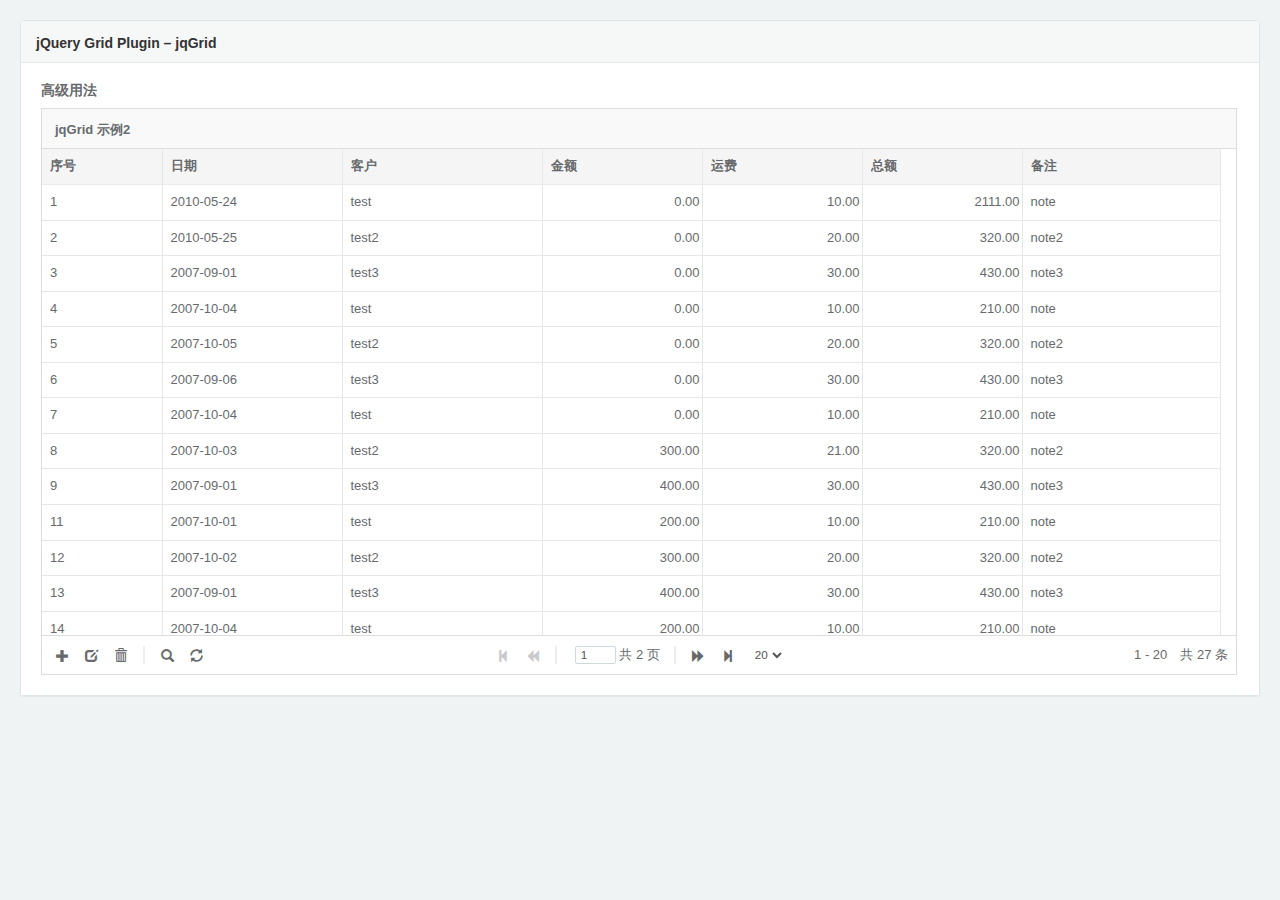
==== web/HTML/table.html @ 7f450408 "提交web代码" ====
<!DOCTYPE html>
<html>

<head>

    <meta charset="utf-8">
    <meta name="viewport" content="width=device-width, initial-scale=1.0">


    <title> - jqGird</title>
    <meta name="keywords" content="">
    <meta name="description" content="">

    <link rel="shortcut icon" href="favicon.ico">
    <link rel="stylesheet" href="../CSS/font-awesome.css?v=4.4.0">
    <link rel="stylesheet" href="../CSS/bootstrap.min.css?v=3.3.6">
    <!-- jqgrid-->
    <link rel="stylesheet" href="../CSS/jQGrId/ui.jqgrid.css">
    <link rel="stylesheet" href="../CSS/Tools/animate.css">
    <link rel="stylesheet" href="../CSS/style.css?v=4.1.0">
    <style>
        /* Additional style to fix warning dialog position */
        #alertmod_table_list_2 {
            top: 900px !important;
        }
    </style>
    <!-- 全局js -->
    <script src="../JS/jquery.min.js?v=2.1.4"></script>
    <script src="../JS/bootstrap.min.js?v=3.3.6"></script>
    <!-- Peity -->
    <script src="../JS/peity/jquery.peity.min.js"></script>
    <!-- jqGrid -->
    <script src="../JS/jqgrid/i18n/grid.locale-cn.js?0820"></script>
    <script src="../JS/jqgrid/jquery.jqGrid.min.js?0820"></script>
    <!-- 自定义js -->
    <script src="../JS/content.js?v=1.0.0"></script>
</head>

<body class="gray-bg">
    <div class="wrapper wrapper-content  animated fadeInRight">
        <div class="row">
            <div class="col-sm-12">
                <div class="ibox ">
                    <div class="ibox-title">
                        <h5>jQuery Grid Plugin – jqGrid</h5>
                    </div>
                    <div class="ibox-content">

                        <h4 class="m-t">高级用法</h4>

                        <div class="jqGrid_wrapper">
                            <table id="table_list_2"></table>
                            <div id="pager_list_2"></div>
                        </div>
                    </div>
                </div>
            </div>
        </div>
    </div>

    <!-- Page-Level Scripts -->

    <script>
        $(document).ready(function () {

            $.jgrid.defaults.styleUI = 'Bootstrap';
            // Examle data for jqGrid
            var mydata = [
                {
                    id: "1",
                    invdate: "2010-05-24",
                    name: "test",
                    note: "note",
                    tax: "10.00",
                    total: "2111.00"
                },
                {
                    id: "2",
                    invdate: "2010-05-25",
                    name: "test2",
                    note: "note2",
                    tax: "20.00",
                    total: "320.00"
                },
                {
                    id: "3",
                    invdate: "2007-09-01",
                    name: "test3",
                    note: "note3",
                    tax: "30.00",
                    total: "430.00"
                },
                {
                    id: "4",
                    invdate: "2007-10-04",
                    name: "test",
                    note: "note",
                    tax: "10.00",
                    total: "210.00"
                },
                {
                    id: "5",
                    invdate: "2007-10-05",
                    name: "test2",
                    note: "note2",
                    tax: "20.00",
                    total: "320.00"
                },
                {
                    id: "6",
                    invdate: "2007-09-06",
                    name: "test3",
                    note: "note3",
                    tax: "30.00",
                    total: "430.00"
                },
                {
                    id: "7",
                    invdate: "2007-10-04",
                    name: "test",
                    note: "note",
                    tax: "10.00",
                    total: "210.00"
                },
                {
                    id: "8",
                    invdate: "2007-10-03",
                    name: "test2",
                    note: "note2",
                    amount: "300.00",
                    tax: "21.00",
                    total: "320.00"
                },
                {
                    id: "9",
                    invdate: "2007-09-01",
                    name: "test3",
                    note: "note3",
                    amount: "400.00",
                    tax: "30.00",
                    total: "430.00"
                },
                {
                    id: "11",
                    invdate: "2007-10-01",
                    name: "test",
                    note: "note",
                    amount: "200.00",
                    tax: "10.00",
                    total: "210.00"
                },
                {
                    id: "12",
                    invdate: "2007-10-02",
                    name: "test2",
                    note: "note2",
                    amount: "300.00",
                    tax: "20.00",
                    total: "320.00"
                },
                {
                    id: "13",
                    invdate: "2007-09-01",
                    name: "test3",
                    note: "note3",
                    amount: "400.00",
                    tax: "30.00",
                    total: "430.00"
                },
                {
                    id: "14",
                    invdate: "2007-10-04",
                    name: "test",
                    note: "note",
                    amount: "200.00",
                    tax: "10.00",
                    total: "210.00"
                },
                {
                    id: "15",
                    invdate: "2007-10-05",
                    name: "test2",
                    note: "note2",
                    amount: "300.00",
                    tax: "20.00",
                    total: "320.00"
                },
                {
                    id: "16",
                    invdate: "2007-09-06",
                    name: "test3",
                    note: "note3",
                    amount: "400.00",
                    tax: "30.00",
                    total: "430.00"
                },
                {
                    id: "17",
                    invdate: "2007-10-04",
                    name: "test",
                    note: "note",
                    amount: "200.00",
                    tax: "10.00",
                    total: "210.00"
                },
                {
                    id: "18",
                    invdate: "2007-10-03",
                    name: "test2",
                    note: "note2",
                    amount: "300.00",
                    tax: "20.00",
                    total: "320.00"
                },
                {
                    id: "19",
                    invdate: "2007-09-01",
                    name: "test3",
                    note: "note3",
                    amount: "400.00",
                    tax: "30.00",
                    total: "430.00"
                },
                {
                    id: "21",
                    invdate: "2007-10-01",
                    name: "test",
                    note: "note",
                    amount: "200.00",
                    tax: "10.00",
                    total: "210.00"
                },
                {
                    id: "22",
                    invdate: "2007-10-02",
                    name: "test2",
                    note: "note2",
                    amount: "300.00",
                    tax: "20.00",
                    total: "320.00"
                },
                {
                    id: "23",
                    invdate: "2007-09-01",
                    name: "test3",
                    note: "note3",
                    amount: "400.00",
                    tax: "30.00",
                    total: "430.00"
                },
                {
                    id: "24",
                    invdate: "2007-10-04",
                    name: "test",
                    note: "note",
                    amount: "200.00",
                    tax: "10.00",
                    total: "210.00"
                },
                {
                    id: "25",
                    invdate: "2007-10-05",
                    name: "test2",
                    note: "note2",
                    amount: "300.00",
                    tax: "20.00",
                    total: "320.00"
                },
                {
                    id: "26",
                    invdate: "2007-09-06",
                    name: "test3",
                    note: "note3",
                    amount: "400.00",
                    tax: "30.00",
                    total: "430.00"
                },
                {
                    id: "27",
                    invdate: "2007-10-04",
                    name: "test",
                    note: "note",
                    amount: "200.00",
                    tax: "10.00",
                    total: "210.00"
                },
                {
                    id: "28",
                    invdate: "2007-10-03",
                    name: "test2",
                    note: "note2",
                    amount: "300.00",
                    tax: "20.00",
                    total: "320.00"
                },
                {
                    id: "29",
                    invdate: "2007-09-01",
                    name: "test3",
                    note: "note3",
                    amount: "400.00",
                    tax: "30.00",
                    total: "430.00"
                }
            ];

            // Configuration for jqGrid Example 2
            $("#table_list_2").jqGrid({
                data: mydata,
                datatype: "local",
                height: 450,
                autowidth: true,
                shrinkToFit: true,
                rowNum: 20,
                rowList: [10, 20, 30],
                colNames: ['序号', '日期', '客户', '金额', '运费', '总额', '备注'],
                colModel: [
                    {
                        name: 'id',
                        index: 'id',
                        editable: true,
                        width: 60,
                        sorttype: "int",
                        search: true
                    },
                    {
                        name: 'invdate',
                        index: 'invdate',
                        editable: true,
                        width: 90,
                        sorttype: "date",
                        formatter: "date"
                    },
                    {
                        name: 'name',
                        index: 'name',
                        editable: true,
                        width: 100
                    },
                    {
                        name: 'amount',
                        index: 'amount',
                        editable: true,
                        width: 80,
                        align: "right",
                        sorttype: "float",
                        formatter: "number"
                    },
                    {
                        name: 'tax',
                        index: 'tax',
                        editable: true,
                        width: 80,
                        align: "right",
                        sorttype: "float"
                    },
                    {
                        name: 'total',
                        index: 'total',
                        editable: true,
                        width: 80,
                        align: "right",
                        sorttype: "float"
                    },
                    {
                        name: 'note',
                        index: 'note',
                        editable: true,
                        width: 100,
                        sortable: false
                    }
                ],
                pager: "#pager_list_2",
                viewrecords: true,
                caption: "jqGrid 示例2",
                add: true,
                edit: true,
                addtext: 'Add',
                edittext: 'Edit',
                hidegrid: false
            });

            // Setup buttons
            $("#table_list_2").jqGrid('navGrid', '#pager_list_2', {
                edit: true,
                add: true,
                del: true,
                search: true
            }, {
                height: 200,
                reloadAfterSubmit: true
            });

            // Add responsive to jqGrid
            $(window).bind('resize', function () {
                var width = $('.jqGrid_wrapper').width();
                $('#table_list_2').setGridWidth(width);
            });
        });
    </script>

    
    

</body>

</html>
---- web/CSS/jQGrId/ui.jqgrid.css ----
/*Grid*/
.ui-jqgrid {
	position: relative;
	border: 1px solid #ddd;
    overflow: hidden;
}
.ui-jqgrid .ui-jqgrid-view {
	position: relative;
	left:0;
	top: 0;
	padding: 0;
}
.ui-jqgrid .ui-common-table {}

/* Caption*/
.ui-jqgrid .ui-jqgrid-titlebar {
	font-weight: normal;
	min-height:37px;
	padding: 4px 8px;
	position: relative;
	margin-right: 2px;
	border-bottom: 1px solid #ddd; //default

}
.ui-jqgrid .ui-jqgrid-caption {
	text-align: left;
}
.ui-jqgrid .ui-jqgrid-title {
	padding-top: 5px;
	vertical-align: middle;
}
.ui-jqgrid .ui-jqgrid-titlebar-close {
	color: inherit;
	position: absolute;
	top: 50%;
	margin: -10px 7px 0 0;
	padding: 1px;
	cursor:pointer;
}
.ui-jqgrid .ui-jqgrid-titlebar-close span {
	display: block;
	margin: 1px;
}
.ui-jqgrid .ui-jqgrid-titlebar-close:hover {  }

/* Header*/
.ui-jqgrid .ui-jqgrid-hdiv {
	position: relative;
	margin: 0;
	padding: 0;
	overflow: hidden;
}
.ui-jqgrid .ui-jqgrid-hbox {
	float: left;
	padding-right: 20px;
}
.ui-jqgrid .ui-jqgrid-htable {
	margin-bottom: 0;
	table-layout: fixed;
	border-top:none;
}
.ui-jqgrid .ui-jqgrid-htable thead th {
	overflow : hidden;
	border-bottom : none;
	padding-right: 2px;
}
.ui-jqgrid .ui-jqgrid-htable thead th div {
	overflow: hidden;
	position:relative;
}
.ui-th-column, .ui-jqgrid .ui-jqgrid-htable th.ui-th-column {
	overflow: hidden;
	white-space: nowrap;
}
.ui-th-column-header,
.ui-jqgrid .ui-jqgrid-htable th.ui-th-column-header {
	overflow: hidden;
	white-space: nowrap;
}
.ui-th-ltr, .ui-jqgrid .ui-jqgrid-htable th.ui-th-ltr {}
.ui-th-rtl, .ui-jqgrid .ui-jqgrid-htable th.ui-th-rtl {text-align: center; }
.ui-first-th-ltr { }
.ui-first-th-rtl { }
.ui-jqgrid tr.jqg-first-row-header th {
	height:auto;
	border-top:none;
	padding-bottom: 0;
	padding-top: 0;
	border-bottom: none;
	padding-right: 2px;
	text-align: center;
}
.ui-jqgrid tr.jqg-second-row-header th,
.ui-jqgrid tr.jqg-third--row-header th
{
	border-top:none;
	text-align: center;
}

.ui-jqgrid .ui-th-div-ie {
	white-space: nowrap;
	zoom :1;
	height:17px;
}
.ui-jqgrid .ui-jqgrid-resize {
	height:20px !important;
	position: relative;
	cursor :e-resize;
	display: inline;
	overflow: hidden;
}
.ui-jqgrid .ui-grid-ico-sort {
	margin-left:5px;
	overflow:hidden;
	position:absolute;
	right: 3px;
	font-size:12px;
}
.ui-jqgrid .ui-icon-asc {
	margin-top:-3px;
}
.ui-jqgrid .ui-icon-desc {
	margin-top:4px;
}
.ui-jqgrid .ui-i-asc {
	margin-top:0;
}
.ui-jqgrid .ui-i-desc {
	margin-top:0;
	margin-right:13px;
}
.ui-jqgrid .ui-single-sort-asc {
	margin-top:0;
}
.ui-jqgrid .ui-single-sort-desc {}
.ui-jqgrid .ui-jqgrid-sortable {
	cursor:pointer;
}
.ui-jqgrid tr.ui-search-toolbar th { }
.ui-jqgrid .ui-search-table td.ui-search-clear { }
.ui-jqgrid tr.ui-search-toolbar td > input { }
.ui-jqgrid tr.ui-search-toolbar select {}

/* Body */
.ui-jqgrid .table-bordered,
.ui-jqgrid .table-bordered td,
.ui-jqgrid .table-bordered th.ui-th-ltr
{
	border-left:0px none !important;
}
.ui-jqgrid .table-bordered th.ui-th-rtl
{
	border-right:0px none !important;
}
.ui-jqgrid .table-bordered tr.ui-row-rtl td
{
	border-right:0px none !important;
	border-left: 1px solid #ddd !important;
}
div.tablediv > .table-bordered {
	border-left : 1px solid #ddd !important;
}
.ui-jqgrid  .ui-jqgrid-bdiv table.table-bordered td {
	border-top: 0px none;
}
.ui-jqgrid .ui-jqgrid-bdiv {
	position: relative;
	margin: 0;
	padding:0;
	overflow-x:hidden;
	text-align:left;
}
.ui-jqgrid .ui-jqgrid-btable {
	table-layout: fixed;
	border-left:none ;
	border-top:none;
	margin-bottom: 0px
}
.ui-jqgrid tr.jqgrow {
	outline-style: none;
}
.ui-jqgrid tr.jqgroup {
	outline-style: none;
}
.ui-jqgrid tr.jqgrow td {
	overflow: hidden;
	white-space: pre;
	padding-right: 2px;
}
.ui-jqgrid tr.jqgfirstrow  td {
	height:auto;
	border-top:none;
	padding-bottom: 0;
	padding-top: 0;
	border-bottom: none;
	padding-right: 2px;
}
.ui-jqgrid tr.jqgroup td { }
.ui-jqgrid tr.jqfoot td {}
.ui-jqgrid tr.ui-row-ltr td {}
.ui-jqgrid tr.ui-row-rtl td {}
.ui-jqgrid td.jqgrid-rownum { }
.ui-jqgrid .ui-jqgrid-resize-mark {
	width:2px;
	left:0;
	background-color:#777;
	cursor: e-resize;
	cursor: col-resize;
	position:absolute;
	top:0;
	height:100px;
	overflow:hidden;
	display:none;
	border:0 none;
	z-index: 99999;

}
/* Footer */
.ui-jqgrid .ui-jqgrid-sdiv {
	position: relative;
	margin: 0;
	padding: 0;
	overflow: hidden;
	border-left: 0 none !important;
	border-top : 0 none !important;
	border-right : 0 none !important;
}
.ui-jqgrid .ui-jqgrid-ftable {
	table-layout:fixed;
	margin-bottom:0;
}

.ui-jqgrid tr.footrow td {
	font-weight: bold;
	overflow: hidden;
	white-space:nowrap;
	padding-right: 2px;
	border-bottom: 0px none;
}
.ui-jqgrid tr.footrow-ltr td {
	text-align:left;
}
.ui-jqgrid tr.footrow-rtl td {
	text-align:right;
}

/* Pager*/
.ui-jqgrid .ui-jqgrid-pager,
.ui-jqgrid .ui-jqgrid-toppager
{
	border-left-width: 0px;
	border-top: 1px solid #ddd;
	padding : 4px 0px;
	position: relative;
	height: auto;
	white-space: nowrap;
	overflow: hidden;
}
.ui-jqgrid .ui-jqgrid-toppager {
	border-top-width :0;
	border-bottom : 1px solid #ddd;
}
.ui-jqgrid .ui-jqgrid-toppager .ui-pager-control,
.ui-jqgrid .ui-jqgrid-pager .ui-pager-control {
	position: relative;
	border-left: 0;
	border-bottom: 0;
	border-top: 0;
	height: 30px;
}
.ui-jqgrid .ui-pg-table {
	position: relative;
	padding: 1px 0;
	width:auto;
	margin: 0;
}
.ui-jqgrid .ui-pg-table td {
	font-weight:normal;
	vertical-align:middle;
	padding:0px 6px;
}
.ui-jqgrid .ui-pg-button  {
	height:auto;
}
.ui-jqgrid .ui-pg-button span {
	display: block;
	margin: 2px;
	float:left;
}
.ui-jqgrid .ui-pg-button:hover {  }
.ui-jqgrid .ui-disabled:hover {}
.ui-jqgrid .ui-pg-input,
.ui-jqgrid .ui-jqgrid-toppager .ui-pg-input {
	display: inline;
	height:auto;
	width: auto;
	font-size:.9em;
	margin:0;
	line-height: inherit;
	padding: 0px 5px
}
.ui-jqgrid .ui-pg-selbox,
.ui-jqgrid .ui-jqgrid-toppager .ui-pg-selbox {
	font-size:.9em;
	line-height:inherit;
	display:block;
	height:22px;
	margin: 0;
	padding: 3px 0px 3px 3px;
	border:none;
}
.ui-jqgrid .ui-separator {
	height: 18px;
	border : none;
	border-left: 2px solid #ccc ; //default
}
.ui-separator-li {
	height: 2px;
	border : none;
	border-top: 2px solid #ccc ;  //default
	margin: 0; padding: 0; width:100%
}
.ui-jqgrid .ui-jqgrid-pager .ui-pg-div,
.ui-jqgrid .ui-jqgrid-toppager .ui-pg-div
{
	float:left;
	position:relative;
}
.ui-jqgrid .ui-jqgrid-pager .ui-pg-button,
.ui-jqgrid .ui-jqgrid-toppager .ui-pg-button
{
	cursor:pointer;
}
.ui-jqgrid .ui-jqgrid-pager .ui-pg-div  span,
.ui-jqgrid .ui-jqgrid-toppager .ui-pg-div  span
{
	float:left;
}
.ui-jqgrid td input,
.ui-jqgrid td select,
.ui-jqgrid td textarea {
	margin: 0;
}
.ui-jqgrid td textarea {
	width:auto;
	height:auto;
}
.ui-jqgrid .ui-jqgrid-pager .ui-pager-table,
.ui-jqgrid .ui-jqgrid-toppager .ui-pager-table
{
	width:100%;
	table-layout:fixed;
	height:100%;
}
.ui-jqgrid .ui-jqgrid-pager .ui-paging-info,
.ui-jqgrid .ui-jqgrid-toppager .ui-paging-info
{
	font-weight: normal;
	height:auto;
	margin-top:3px;
	margin-right:4px;
	display: inline;
}
.ui-jqgrid .ui-jqgrid-pager .ui-paging-pager,
.ui-jqgrid .ui-jqgrid-toppager .ui-paging-pager
{
	table-layout:auto;
	height:100%;
}
.ui-jqgrid .ui-jqgrid-pager .navtable,
.ui-jqgrid .ui-jqgrid-toppager .navtable
{
	float:left;
	table-layout:auto;
	height:100%;
}

/*Subgrid*/

.ui-jqgrid .ui-jqgrid-btable .ui-sgcollapsed span {
	display: block;
}
.ui-jqgrid .ui-subgrid {
	margin:0;
	padding:0;
	width:100%;
}
.ui-jqgrid .ui-subgrid table {
	table-layout: fixed;
}
.ui-jqgrid .ui-subgrid tr.ui-subtblcell td {}
.ui-jqgrid .ui-subgrid td.subgrid-data {
	border-top:  0 none !important;
}
.ui-jqgrid .ui-subgrid td.subgrid-cell {
	vertical-align: middle
}
.ui-jqgrid a.ui-sghref {
	text-decoration: none;
	color : #010101; //default
}
.ui-jqgrid .ui-th-subgrid {height:20px;}
.tablediv > .row { margin: 0 0}
/* loading */
.ui-jqgrid .loading {
	position: absolute;
	top: 45%;
	left: 45%;
	width: auto;
	z-index:101;
	padding: 6px;
	margin: 5px;
	text-align: center;
	display: none;
	border: 1px solid #ddd;  //default
	font-size: 14px;
	background-color: #d9edf7;
}
.ui-jqgrid .jqgrid-overlay {
	display:none;
	z-index:100;
}
/* IE * html .jqgrid-overlay {width: expression(this.parentNode.offsetWidth+'px');height: expression(this.parentNode.offsetHeight+'px');} */
* .jqgrid-overlay iframe {
	position:absolute;
	top:0;
	left:0;
	z-index:-1;
}
/* IE width: expression(this.parentNode.offsetWidth+'px');height: expression(this.parentNode.offsetHeight+'px');}*/
/* end loading div */

/* Toolbar */
.ui-jqgrid .ui-userdata {
	padding: 4px 0px;
	overflow: hidden;
	min-height: 32px;
}
.ui-jqgrid .ui-userdata-top {
	border-left-width: 0px;    //default
	border-bottom: 1px solid #ddd;
}
.ui-jqgrid .ui-userdata-bottom {
	border-left-width: 0px;    //default
	border-top: 1px solid #ddd;
}
/*Modal Window */
.ui-jqdialog { }
.ui-jqdialog {
	display: none;
	width: 500px;
	position: absolute;
	//padding: 5px;
	overflow:visible;
}
.ui-jqdialog .ui-jqdialog-titlebar {
	padding: .1em .1em;
	min-height: 35px;
}
.ui-jqdialog .ui-jqdialog-title {
	margin: .3em 0 .2em;
	font-weight: bold;
	padding-left :6px;
	padding-right:6px;
}
.ui-jqdialog .ui-jqdialog-titlebar-close {
	position: absolute;
	top: 0%;
	margin: 3px 5px 0 0;
	padding: 8px;
	cursor:pointer;
}

.ui-jqdialog .ui-jqdialog-titlebar-close span {  }
.ui-jqdialog .ui-jqdialog-titlebar-close:hover,
.ui-jqdialog .ui-jqdialog-titlebar-close:focus {
	padding: 8px;
}
.ui-jqdialog-content, .ui-jqdialog .ui-jqdialog-content {
	border: 0;
	padding: .3em .2em;
	background: none;
	height:auto;
}
.ui-jqdialog .ui-jqconfirm {
	padding: .4em 1em;
	border-width:3px;
	position:absolute;
	bottom:10px;
	right:10px;
	overflow:visible;
	display:none;
	height:120px;
	width:220px;
	text-align:center;
	background-color: #fff;
	border-radius: 4px;
	-webkit-border-radius: 4px;
	-moz-border-radius: 4px;
}
.ui-jqdialog>.ui-resizable-se { }
.ui-jqgrid>.ui-resizable-se { }
/* end Modal window*/
/* Form edit */
.ui-jqdialog-content .FormGrid {
	margin: 0 8px 0 8px;
	overflow:auto;
	position:relative;
}
.ui-jqdialog-content .EditTable {
	width: 100%;
	margin-bottom:0;
}
.ui-jqdialog-content .DelTable {
	width: 100%;
	margin-bottom:0;
}
.EditTable td input,
.EditTable td select,
.EditTable td textarea {
	width: 98%;
	display: inline-block;
}
.EditTable td textarea {
	width:auto;
	height:auto;
}
.EditTable .FormData td {
	height:37px !important;
}
.ui-jqdialog-content td.EditButton {
	text-align: right;
	padding: 5px 5px 5px 0;
}
.ui-jqdialog-content td.navButton {
	text-align: center;
	border-left: 0 none;
	border-top: 0 none;
	border-right: 0 none;
	padding-bottom:5px;
	padding-top:5px;
}
.ui-jqdialog-content input.FormElement {
	padding: .5em .3em;
	margin-bottom: 5px
}
.ui-jqdialog-content select.FormElement {
	padding:.3em;
	margin-bottom: 3px;
}
.ui-jqdialog-content .data-line {
	padding-top:.1em;
	border: 0 none;
}

.ui-jqdialog-content .CaptionTD {
	vertical-align: middle;
	border: 0 none;
	padding: 2px;
	white-space: nowrap;
}
.ui-jqdialog-content .DataTD {
	padding: 2px;
	border: 0 none;
	vertical-align: top;
}
.ui-jqdialog-content .form-view-data {
	white-space:pre
}
.fm-button {  }
.fm-button-icon-left {
	margin-left: 4px;
	margin-right: 4px;
}
.fm-button-icon-right {
	margin-left: 4px;
	margin-right: 4px;
}
.fm-button-icon-left  {  }
.fm-button-icon-right  { }
#nData, #pData {
	margin-left: 4px;
	margin-right: 4px;
}
#sData span, #cData span {
	margin-left: 5px;
}
/* End Eorm edit */
/*.ui-jqgrid .edit-cell {}*/
.ui-jqgrid .selected-row,
div.ui-jqgrid .selected-row td {
	font-style : normal;
}
/* inline edit actions button*/
.ui-inline-del, .ui-inline-cancel {
    margin-left: 14px;
}
.ui-jqgrid .inline-edit-cell {}
/* Tree Grid */
.ui-jqgrid .tree-wrap {
	float: left;
	position: relative;
	height: 18px;
	white-space: nowrap;
	overflow: hidden;
}
.ui-jqgrid .tree-minus {
	position: absolute;
	height: 18px;
	width: 18px;
	overflow: hidden;
}
.ui-jqgrid .tree-plus {
	position: absolute;
	height: 18px;
	width: 18px;
	overflow: hidden;
}
.ui-jqgrid .tree-leaf {
	position: absolute;
	height: 18px;
	width: 18px;
	overflow: hidden;
}
.ui-jqgrid .treeclick {
	cursor: pointer;
}
/* moda dialog */
* iframe.jqm {
	position:absolute;
	top:0;
	left:0;
	z-index:-1;
}
/*	 width: expression(this.parentNode.offsetWidth+'px');height: expression(this.parentNode.offsetHeight+'px');}*/
.ui-jqgrid-dnd tr td {
	border-right-width: 1px;
	border-right-color: inherit;
	border-right-style: solid;
	height:20px
}
/* RTL Support */
.ui-jqgrid .ui-jqgrid-caption-rtl {
	text-align: right;
}
.ui-jqgrid .ui-jqgrid-hbox-rtl {
	float: right;
	padding-left: 20px;
}
.ui-jqgrid .ui-jqgrid-resize-ltr {
	float: right;
	margin: -2px -2px -2px 0;
	height:100%;
}
.ui-jqgrid .ui-jqgrid-resize-rtl {
	float: left;
	margin: -2px -2px -2px -0px;
}
.ui-jqgrid .ui-sort-rtl {

}
.ui-jqgrid .tree-wrap-ltr {
	float: left;
}
.ui-jqgrid .tree-wrap-rtl {
	float: right;
}
.ui-jqgrid .ui-ellipsis {
	-moz-text-overflow:ellipsis;
	text-overflow:ellipsis;
}
/* Toolbar Search Menu. Nav menu */
.ui-search-menu,
.ui-nav-menu {
	position: absolute;
	padding: 2px 5px;
	z-index:99999;
}
.ui-search-menu.ui-menu .ui-menu-item,
.ui-nav-menu.ui-menu .ui-menu-item
{
	list-style-image: none;
	padding-right: 0;
	padding-left: 0;
}
.ui-search-menu.ui-menu .ui-menu-item a,
.ui-nav-menu.ui-menu .ui-menu-item a
{
	display: block;
}
.ui-search-menu.ui-menu .ui-menu-item a.g-menu-item:hover,
.ui-nav-menu.ui-menu .ui-menu-item a.g-menu-item:hover
{
	margin: -1px;
	font-weight: normal;
}
.ui-jqgrid .ui-search-table {
	padding: 0;
	border: 0 none;
	height:20px;
	width:100%;
}
.ui-jqgrid .ui-search-table .ui-search-oper {
	width:20px;
}
a.g-menu-item, a.soptclass, a.clearsearchclass {
	cursor: pointer;
}
.ui-jqgrid .ui-jqgrid-view input,
.ui-jqgrid .ui-jqgrid-view select,
.ui-jqgrid .ui-jqgrid-view textarea,
.ui-jqgrid .ui-jqgrid-view button {
    //font-size: 11px
}
.ui-jqgrid .ui-scroll-popup {
	width: 100px;
}
.ui-search-table select,
.ui-search-table input
{
	padding: 4px 3px;
}

.ui-disabled {
	opacity: .35;
	filter:Alpha(Opacity=35); /* support: IE8 */
	background-image: none;
}
.ui-overlay {
	position: fixed;
	top: 0;
	left: 0;
	width: 100%;
	height: 100%;
	background-color: rgba(0,0,0,0.5);
	opacity: .3;
	filter: Alpha(Opacity=30); /* support: IE8 */
}

.ui-jqgrid-pager .ui-pg-table .ui-pg-button:hover,
.ui-jqgrid-toppager .ui-pg-table .ui-pg-button:hover
{
	background-color: #ddd;
}
.ui-jqgrid-corner  {
	 border-radius: 5px
}
.ui-resizable-handle {
	//position: absolute;
	display: block;
	left :97%;
}
.ui-jqdialog .ui-resizable-se {
	width: 12px;
	height: 12px;
	right: -5px;
	bottom: -5px;
	background-position: 16px 16px;
}
.ui-resizable-se {
	cursor: se-resize;
	width: 12px;
	height: 12px;
	right: 1px;
	bottom: 1px;
}
.ui-top-corner {
	border-top-left-radius: 5px;
	border-top-right-radius: 5px;
}
.ui-bottom-corner {
	border-bottom-left-radius: 5px;
	border-bottom-right-radius: 5px;
}

.ui-search-table {
	margin-bottom: 0;
}
.ui-search-table .columns, .ui-search-table .operators {
	padding-right: 5px;
}
.opsel {
	float :left;
	width : 100px;
	margin-right : 5px;
}
.add-group, .add-rule, .delete-group {
	width: 14%;
	margin-right : 5px;
}
.delete-rule {
	width : 15px;
}
ul.ui-search-menu, ul.ui-nav-menu {
	 list-style-type:  none;
}
ul.ui-search-menu li a,
ul.ui-nav-menu li a,
.soptclass,
.clearsearchclass {
	text-decoration: none;
	color : #010101;
}
ul.ui-search-menu li a:hover, ul.ui-nav-menu li a:hover, a.soptclass:hover, a.clearsearchclass:hover {
	background-color: #ddd;
	padding: 1px 1px;
	text-decoration: none;
}
ul.ui-search-menu li, ul.ui-nav-menu li {
	padding : 5px 5px;
}
.ui-menu-item hr {
	margin-bottom: 0px;
	margin-top:0px;
}

.searchFilter .ui-search-table td,
.searchFilter .ui-search-table th
{
	border-top: 0px none !important;
}

.searchFilter .queryresult {
	margin-bottom: 5px;
}
.searchFilter .queryresult tr td{
	border-top: 0px none;
}
.ui-search-label {
	padding-left: 5px;
}

.frozen-div, .frozen-bdiv {
	background-color: #fff;
}
/*
.ui-jqgrid .ui-jqgrid-caption,
.ui-jqgrid .ui-jqgrid-pager,
.ui-jqgrid .ui-jqgrid-toppager,
.ui-jqgrid .ui-jqgrid-htable thead th,
.ui-jqgrid .ui-userdata-top,
.ui-jqgrid .ui-userdata-bottom,
.ui-jqgrid .ui-jqgrid-hdiv,
.ui-jqdialog .ui-jqdialog-titlebar
{
    background-image: none, linear-gradient(to bottom, #fff 0px, #e0e0e0 100%);
    background-repeat: repeat-x;
    border-color: #ccc;
    text-shadow: 0 1px 0 #fff;
}
*/
---- web/CSS/style.css ----
/*
 *
 *   H+ - 后台主题UI框架
 *   version 4.0
 *
*/

h1,
h2,
h3,
h4,
h5,
h6 {
    font-weight: 100;
}

h1 {
    font-size: 30px;
}

h2 {
    font-size: 24px;
}

h3 {
    font-size: 16px;
}

h4 {
    font-size: 14px;
}

h5 {
    font-size: 12px;
}

h6 {
    font-size: 10px;
}

h3,
h4,
h5 {
    margin-top: 5px;
    font-weight: 600;
}

a:focus {
    outline: none;
}

.nav > li > a {
    color: #869fb1;
    font-weight: 600;
    padding: 14px 20px 14px 25px;
}

.nav li>a {
    display: block;
    /*white-space: nowrap;*/
}

.nav.navbar-right > li > a {
    color: #999c9e;
}

.nav > li.active > a {
    color: #ffffff;
}

.navbar-default .nav > li > a:hover,
.navbar-default .nav > li > a:focus {
    background-color: #131e26;
    color: white;
}

.nav .open > a,
.nav .open > a:hover,
.nav .open > a:focus {
    background: #fff;
}

.nav > li > a i {
    margin-right: 6px;
}

.navbar {
    border: 0;
}

.navbar-default {
    background-color: transparent;
    border-color: #2f4050;
    position: relative;
}

.navbar-top-links li {
    display: inline-block;
}

.navbar-top-links li:last-child {
    margin-right: 30px;
}

body.body-small .navbar-top-links li:last-child {
    margin-right: 10px;
}

.navbar-top-links li a {
    padding: 15px 10px;
    min-height: 50px;
}

.dropdown-menu {
    border: medium none;
    display: none;
    float: left;
    font-size: 12px;
    left: 0;
    list-style: none outside none;
    padding: 0;
    position: absolute;
    text-shadow: none;
    top: 100%;
    z-index: 1000;
    border-radius: 0;
    box-shadow: 0 0 3px rgba(86, 96, 117, 0.3);
}

.dropdown-menu > li > a {
    border-radius: 3px;
    color: inherit;
    line-height: 25px;
    margin: 4px;
    text-align: left;
    font-weight: normal;
}

.dropdown-menu > li > a.font-bold {
    font-weight: 600;
}

.navbar-top-links .dropdown-menu li {
    display: block;
}

.navbar-top-links .dropdown-menu li:last-child {
    margin-right: 0;
}

.navbar-top-links .dropdown-menu li a {
    padding: 3px 20px;
    min-height: 0;
}

.navbar-top-links .dropdown-menu li a div {
    white-space: normal;
}

.navbar-top-links .dropdown-messages,
.navbar-top-links .dropdown-tasks,
.navbar-top-links .dropdown-alerts {
    width: 310px;
    min-width: 0;
}

.navbar-top-links .dropdown-messages {
    margin-left: 5px;
}

.navbar-top-links .dropdown-tasks {
    margin-left: -59px;
}

.navbar-top-links .dropdown-alerts {
    margin-left: -123px;
}

.navbar-top-links .dropdown-user {
    right: 0;
    left: auto;
}

.dropdown-messages,
.dropdown-alerts {
    padding: 10px 10px 10px 10px;
}

.dropdown-messages li a,
.dropdown-alerts li a {
    font-size: 12px;
}

.dropdown-messages li em,
.dropdown-alerts li em {
    font-size: 10px;
}

.nav.navbar-top-links .dropdown-alerts a {
    font-size: 12px;
}

.nav-header {
    padding: 8px 25px;
    background: #1c2b36;
}

.pace-done .nav-header {
    -webkit-transition: all 0.5s;
    transition: all 0.5s;
}

.nav > li.active {
    border-left: 4px solid #19a9d5;
    background: #131e26;
}

.nav.nav-second-level > li.active {
    border: none;
}

.nav.nav-second-level.collapse[style] {
    height: auto !important;
}

.nav-header a {
    color: #DFE4ED;
}

.nav-header .text-muted {
    color: #8095a8;
}

.minimalize-styl-2 {
    padding: 4px 12px;
    margin: 14px 5px 5px 20px;
    font-size: 14px;
    float: left;
}

.navbar-form-custom {
    float: left;
    height: 50px;
    padding: 0;
    width: 200px;
    display: inline-table;
}

.navbar-form-custom .form-group {
    margin-bottom: 0;
}

.nav.navbar-top-links a {
    font-size: 14px;
}

.navbar-form-custom .form-control {
    background: none repeat scroll 0 0 rgba(0, 0, 0, 0);
    border: medium none;
    font-size: 14px;
    margin-top: 10px;
    z-index: 2000;
}

.navbar-form-custom .form-control:focus{
    border-bottom: 1px solid #f1f1f1;
}

.count-info .label {
    line-height: 12px;
    padding: 1px 5px;
    position: absolute;
    right: 0px;
    top: 12px;
}

.arrow {
    float: right;
    margin-top: 2px;
}

.fa.arrow:before {
    content: "\f104";
}

.active > a > .fa.arrow:before {
    content: "\f107";
}

.nav-second-level li,
.nav-third-level li {
    border-bottom: none !important;
}

.nav-second-level li a {
    padding: 7px 15px 7px 10px;
    padding-left: 52px;
}

.nav-third-level li a {
    padding-left: 62px;
}

.nav-second-level li:last-child {
    margin-bottom: 10px;
}

body:not(.fixed-sidebar):not(.canvas-menu).mini-navbar .nav li:hover > .nav-second-level,
.mini-navbar .nav li:focus > .nav-second-level {
    display: block;
    border-radius: 0 2px 2px 0;
    min-width: 140px;
    height: auto;
}

body.mini-navbar .navbar-default .nav > li > .nav-second-level li a {
    font-size: 12px;
    border-radius: 0 2px 2px 0;
}

.fixed-nav .slimScrollDiv #side-menu {
    padding-bottom: 60px;
    position: relative;
}

.slimScrollDiv >* {
    overflow: hidden;
}

.mini-navbar .nav-second-level li a {
    padding: 10px 10px 10px 15px;
}

.canvas-menu.mini-navbar .nav-second-level {
    background: #293846;
}

.mini-navbar li.active .nav-second-level {
    left: 65px;
}

.navbar-default .special_link a {
    background: #23b7e5;
    color: white;
}

.navbar-default .special_link a:hover {
    background: #17987e !important;
    color: white;
}

.navbar-default .special_link a span.label {
    background: #fff;
    color: #23b7e5;
}

.navbar-default .landing_link a {
    background: #1cc09f;
    color: white;
}

.navbar-default .landing_link a:hover {
    background: #23b7e5 !important;
    color: white;
}

.navbar-default .landing_link a span.label {
    background: #fff;
    color: #1cc09f;
}

.logo-element {
    text-align: center;
    font-size: 18px;
    font-weight: 600;
    color: white;
    display: none;
    padding: 18px 0;
}

.pace-done .navbar-static-side,
.pace-done .nav-header,
.pace-done li.active,
.pace-done #page-wrapper,
.pace-done .footer {
    -webkit-transition: all 0.5s;
    transition: all 0.5s;
}

.navbar-fixed-top {
    background: #fff;
    -webkit-transition-duration: 0.5s;
    transition-duration: 0.5s;
    z-index: 2030;
}

.navbar-fixed-top,
.navbar-static-top {
    background: #fff;
    box-shadow: 0 2px 2px rgba(0, 0, 0, 0.05), 0 1px 0 rgba(0, 0, 0, 0.05);
}

.fixed-nav #wrapper {
    padding-top: 60px;
    box-sizing: border-box;
}

.fixed-nav .minimalize-styl-2 {
    margin: 14px 5px 5px 15px;
}

.body-small .navbar-fixed-top {
    margin-left: 0px;
}

body.mini-navbar .navbar-static-side {
    width: 70px;
}

body.mini-navbar .profile-element,
body.mini-navbar .nav-label,
body.mini-navbar .navbar-default .nav li a span {
    display: none;
}

body.canvas-menu .profile-element {
    display: block;
}

body:not(.fixed-sidebar):not(.canvas-menu).mini-navbar .nav-second-level {
    display: none;
}

body.mini-navbar .navbar-default .nav > li > a {
    font-size: 16px;
}

body.mini-navbar .logo-element {
    display: block;
}

body.canvas-menu .logo-element {
    display: none;
}

body.mini-navbar .nav-header {
    padding: 0;
    background-color: #23b7e5;
}

body.canvas-menu .nav-header {
    padding: 33px 25px;
}

body.mini-navbar #page-wrapper {
    margin: 0 0 0 70px;
}

body.canvas-menu.mini-navbar #page-wrapper,
body.canvas-menu.mini-navbar .footer {
    margin: 0 0 0 0;
}

body.fixed-sidebar .navbar-static-side,
body.canvas-menu .navbar-static-side {
    position: fixed;
    width: 220px;
    z-index: 2001;
    height: 100%;
}

body.fixed-sidebar.mini-navbar .navbar-static-side {
    width: 70px;
}

body.fixed-sidebar.mini-navbar #page-wrapper {
    margin: 0 0 0 70px;
}

body.body-small.fixed-sidebar.mini-navbar #page-wrapper {
    margin: 0 0 0 70px;
}

body.body-small.fixed-sidebar.mini-navbar .navbar-static-side {
    width: 70px;
}

.fixed-sidebar.mini-navbar .nav li> .nav-second-level {
    display: none;
}

.fixed-sidebar.mini-navbar .nav li.active {
    border-left-width: 0;
}

.fixed-sidebar.mini-navbar .nav li:hover > .nav-second-level,
.canvas-menu.mini-navbar .nav li:hover > .nav-second-level {
    position: absolute;
    left: 70px;
    top: 0px;
    background-color: #2f4050;
    padding: 10px 10px 0 10px;
    font-size: 12px;
    display: block;
    min-width: 140px;
    border-radius: 2px;
}

body.fixed-sidebar.mini-navbar .navbar-default .nav > li > .nav-second-level li a {
    font-size: 12px;
    border-radius: 3px;
}

body.canvas-menu.mini-navbar .navbar-default .nav > li > .nav-second-level li a {
    font-size: 13px;
    border-radius: 3px;
}

.fixed-sidebar.mini-navbar .nav-second-level li a,
.canvas-menu.mini-navbar .nav-second-level li a {
    padding: 10px 10px 10px 15px;
}

.fixed-sidebar.mini-navbar .nav-second-level,
.canvas-menu.mini-navbar .nav-second-level {
    position: relative;
    padding: 0;
    font-size: 13px;
}

.fixed-sidebar.mini-navbar li.active .nav-second-level,
.canvas-menu.mini-navbar li.active .nav-second-level {
    left: 0px;
}

body.canvas-menu nav.navbar-static-side {
    z-index: 2001;
    background: #2f4050;
    height: 100%;
    position: fixed;
    display: none;
}

body.canvas-menu.mini-navbar nav.navbar-static-side {
    display: block;
    width: 70px;
}

.top-navigation #page-wrapper {
    margin-left: 0;
}

.top-navigation .navbar-nav .dropdown-menu > .active > a {
    background: white;
    color: #23b7e5;
    font-weight: bold;
}

.white-bg .navbar-fixed-top,
.white-bg .navbar-static-top {
    background: #fff;
}

.top-navigation .navbar {
    margin-bottom: 0;
}

.top-navigation .nav > li > a {
    padding: 15px 20px;
    color: #676a6c;
}

.top-navigation .nav > li a:hover,
.top-navigation .nav > li a:focus {
    background: #fff;
    color: #23b7e5;
}

.top-navigation .nav > li.active {
    background: #fff;
    border: none;
}

.top-navigation .nav > li.active > a {
    color: #23b7e5;
}

.top-navigation .navbar-right {
    padding-right: 10px;
}

.top-navigation .navbar-nav .dropdown-menu {
    box-shadow: none;
    border: 1px solid #e7eaec;
}

.top-navigation .dropdown-menu > li > a {
    margin: 0;
    padding: 7px 20px;
}

.navbar .dropdown-menu {
    margin-top: 0px;
}

.top-navigation .navbar-brand {
    background: #23b7e5;
    color: #fff;
    padding: 15px 25px;
}

.top-navigation .navbar-top-links li:last-child {
    margin-right: 0;
}

.top-navigation.mini-navbar #page-wrapper,
.top-navigation.body-small.fixed-sidebar.mini-navbar #page-wrapper,
.mini-navbar .top-navigation #page-wrapper,
.body-small.fixed-sidebar.mini-navbar .top-navigation #page-wrapper,
.canvas-menu #page-wrapper {
    margin: 0;
}

.top-navigation.fixed-nav #wrapper,
.fixed-nav #wrapper.top-navigation {
    margin-top: 50px;
}

.top-navigation .footer.fixed {
    margin-left: 0 !important;
}

.top-navigation .wrapper.wrapper-content {
    padding: 40px;
}

.top-navigation.body-small .wrapper.wrapper-content,
.body-small .top-navigation .wrapper.wrapper-content {
    padding: 40px 0px 40px 0px;
}

.navbar-toggle {
    background-color: #23b7e5;
    color: #fff;
    padding: 6px 12px;
    font-size: 14px;
}

.top-navigation .navbar-nav .open .dropdown-menu > li > a,
.top-navigation .navbar-nav .open .dropdown-menu .dropdown-header {
    padding: 10px 15px 10px 20px;
}

@media (max-width: 768px) {
    .top-navigation .navbar-header {
        display: block;
        float: none;
    }
}

.menu-visible-lg,
.menu-visible-md {
    display: none !important;
}

@media (min-width: 1200px) {
    .menu-visible-lg {
        display: block !important;
    }
}

@media (min-width: 992px) {
    .menu-visible-md {
        display: block !important;
    }
}

@media (max-width: 767px) {
    .menu-visible-md {
        display: block !important;
    }
    .menu-visible-lg {
        display: block !important;
    }
}

.btn {
    border-radius: 3px;
}

.btn:focus{
    outline: none!important;
}


.float-e-margins .btn {
    margin-bottom: 5px;
}

.btn-w-m {
    min-width: 120px;
}

.btn-primary.btn-outline {
    color: #58666e !important;
}

.btn-success.btn-outline {
    color: #58666e !important;
}

.btn-info.btn-outline {
    color: #58666e !important;
}

.btn-warning.btn-outline {
    color: #58666e !important;
}

.btn-danger.btn-outline {
    color: #58666e !important;
}

.btn-primary.btn-outline:hover,
.btn-success.btn-outline:hover,
.btn-info.btn-outline:hover,
.btn-warning.btn-outline:hover,
.btn-danger.btn-outline:hover {
    color: #fff;
}

.btn-primary {
    color: #ffffff !important;
  background-color: #7266ba;
  border-color: #7266ba;
}

.btn-primary:hover,
.btn-primary:focus,
.btn-primary:active,
.btn-primary.active,
.open .dropdown-toggle.btn-primary {
  color: #ffffff !important;
  background-color: #6254b2;
  border-color: #5a4daa;
}

.btn-primary:active,
.btn-primary.active,
.open .dropdown-toggle.btn-primary {
  background-image: none;
}

.btn-primary.disabled,
.btn-primary.disabled:hover,
.btn-primary.disabled:focus,
.btn-primary.disabled:active,
.btn-primary.disabled.active,
.btn-primary[disabled],
.btn-primary[disabled]:hover,
.btn-primary[disabled]:focus,
.btn-primary[disabled]:active,
.btn-primary.active[disabled],
fieldset[disabled] .btn-primary,
fieldset[disabled] .btn-primary:hover,
fieldset[disabled] .btn-primary:focus,
fieldset[disabled] .btn-primary:active,
fieldset[disabled] .btn-primary.active {
    background-color: #7266ba;
  border-color: #7266ba;
}

.btn-success {
  color: #ffffff !important;
  background-color: #27c24c;
  border-color: #27c24c;
}

.btn-success:hover,
.btn-success:focus,
.btn-success:active,
.btn-success.active,
.open .dropdown-toggle.btn-success {
  color: #ffffff !important;
  background-color: #23ad44;
  border-color: #20a03f;
}

.btn-success:active,
.btn-success.active,
.open .dropdown-toggle.btn-success {
  background-image: none;
}

.btn-success.disabled,
.btn-success.disabled:hover,
.btn-success.disabled:focus,
.btn-success.disabled:active,
.btn-success.disabled.active,
.btn-success[disabled],
.btn-success[disabled]:hover,
.btn-success[disabled]:focus,
.btn-success[disabled]:active,
.btn-success.active[disabled],
fieldset[disabled] .btn-success,
fieldset[disabled] .btn-success:hover,
fieldset[disabled] .btn-success:focus,
fieldset[disabled] .btn-success:active,
fieldset[disabled] .btn-success.active {
  background-color: #27c24c;
  border-color: #27c24c;
}

.btn-info {
  color: #ffffff !important;
  background-color: #23b7e5;
  border-color: #23b7e5;
}

.btn-info:hover,
.btn-info:focus,
.btn-info:active,
.btn-info.active,
.open .dropdown-toggle.btn-info {
  color: #ffffff !important;
  background-color: #19a9d5;
  border-color: #189ec8;
}

.btn-info:active,
.btn-info.active,
.open .dropdown-toggle.btn-info {
  background-image: none;
}

.btn-info.disabled,
.btn-info[disabled],
fieldset[disabled] .btn-info,
.btn-info.disabled:hover,
.btn-info[disabled]:hover,
fieldset[disabled] .btn-info:hover,
.btn-info.disabled:focus,
.btn-info[disabled]:focus,
fieldset[disabled] .btn-info:focus,
.btn-info.disabled:active,
.btn-info[disabled]:active,
fieldset[disabled] .btn-info:active,
.btn-info.disabled.active,
.btn-info[disabled].active,
fieldset[disabled] .btn-info.active {
  background-color: #23b7e5;
  border-color: #23b7e5;
}

.btn-default {
    color: #58666e !important;
    background-color: #fcfdfd;
    background-color: #fff;
    border-color: #dee5e7;
    border-bottom-color: #d8e1e3;
    -webkit-box-shadow: 0 1px 1px rgba(90, 90, 90, 0.1);
    box-shadow: 0 1px 1px rgba(90, 90, 90, 0.1);
}

.btn-default:hover,
.btn-default:focus,
.btn-default:active,
.btn-default.active,
.open .dropdown-toggle.btn-default {
    color: #58666e !important;
    background-color: #edf1f2;
    border-color: #c7d3d6;
}

.btn-default:active,
.btn-default.active,
.open .dropdown-toggle.btn-default {
    background-image: none;
}

.btn-default.disabled,
.btn-default.disabled:hover,
.btn-default.disabled:focus,
.btn-default.disabled:active,
.btn-default.disabled.active,
.btn-default[disabled],
.btn-default[disabled]:hover,
.btn-default[disabled]:focus,
.btn-default[disabled]:active,
.btn-default.active[disabled],
fieldset[disabled] .btn-default,
fieldset[disabled] .btn-default:hover,
fieldset[disabled] .btn-default:focus,
fieldset[disabled] .btn-default:active,
fieldset[disabled] .btn-default.active {
    background-color: #fcfdfd;
    border-color: #dee5e7;
}

.btn-warning {
  color: #ffffff !important;
  background-color: #fad733;
  border-color: #fad733;
}

.btn-warning:hover,
.btn-warning:focus,
.btn-warning:active,
.btn-warning.active,
.open .dropdown-toggle.btn-warning {
  color: #ffffff !important;
  background-color: #f9d21a;
  border-color: #f9cf0b;
}

.btn-warning:active,
.btn-warning.active,
.open .dropdown-toggle.btn-warning {
  background-image: none;
}

.btn-warning.disabled,
.btn-warning[disabled],
fieldset[disabled] .btn-warning,
.btn-warning.disabled:hover,
.btn-warning[disabled]:hover,
fieldset[disabled] .btn-warning:hover,
.btn-warning.disabled:focus,
.btn-warning[disabled]:focus,
fieldset[disabled] .btn-warning:focus,
.btn-warning.disabled:active,
.btn-warning[disabled]:active,
fieldset[disabled] .btn-warning:active,
.btn-warning.disabled.active,
.btn-warning[disabled].active,
fieldset[disabled] .btn-warning.active {
  background-color: #fad733;
  border-color: #fad733;
}

.btn-danger {
  color: #ffffff !important;
  background-color: #f05050;
  border-color: #f05050;
}

.btn-danger:hover,
.btn-danger:focus,
.btn-danger:active,
.btn-danger.active,
.open .dropdown-toggle.btn-danger {
  color: #ffffff !important;
  background-color: #ee3939;
  border-color: #ed2a2a;
}

.btn-danger:active,
.btn-danger.active,
.open .dropdown-toggle.btn-danger {
  background-image: none;
}

.btn-danger.disabled,
.btn-danger[disabled],
fieldset[disabled] .btn-danger,
.btn-danger.disabled:hover,
.btn-danger[disabled]:hover,
fieldset[disabled] .btn-danger:hover,
.btn-danger.disabled:focus,
.btn-danger[disabled]:focus,
fieldset[disabled] .btn-danger:focus,
.btn-danger.disabled:active,
.btn-danger[disabled]:active,
fieldset[disabled] .btn-danger:active,
.btn-danger.disabled.active,
.btn-danger[disabled].active,
fieldset[disabled] .btn-danger.active {
  background-color: #f05050;
  border-color: #f05050;
}

.btn-link {
    color: inherit;
}

.btn-link:hover,
.btn-link:focus,
.btn-link:active,
.btn-link.active,
.open .dropdown-toggle.btn-link {
    color: #23b7e5;
    text-decoration: none;
}

.btn-link:active,
.btn-link.active,
.open .dropdown-toggle.btn-link {
    background-image: none;
}

.btn-link.disabled,
.btn-link.disabled:hover,
.btn-link.disabled:focus,
.btn-link.disabled:active,
.btn-link.disabled.active,
.btn-link[disabled],
.btn-link[disabled]:hover,
.btn-link[disabled]:focus,
.btn-link[disabled]:active,
.btn-link.active[disabled],
fieldset[disabled] .btn-link,
fieldset[disabled] .btn-link:hover,
fieldset[disabled] .btn-link:focus,
fieldset[disabled] .btn-link:active,
fieldset[disabled] .btn-link.active {
    color: #cacaca;
}

.btn-white {
    color: inherit;
    background: white;
    border: 1px solid #e7eaec;
}

.btn-white:hover,
.btn-white:focus,
.btn-white:active,
.btn-white.active,
.open .dropdown-toggle.btn-white {
    color: inherit;
    border: 1px solid #d2d2d2;
}

.btn-white:active,
.btn-white.active {
    box-shadow: 0 2px 5px rgba(0, 0, 0, 0.15) inset;
}

.btn-white:active,
.btn-white.active,
.open .dropdown-toggle.btn-white {
    background-image: none;
}

.btn-white.disabled,
.btn-white.disabled:hover,
.btn-white.disabled:focus,
.btn-white.disabled:active,
.btn-white.disabled.active,
.btn-white[disabled],
.btn-white[disabled]:hover,
.btn-white[disabled]:focus,
.btn-white[disabled]:active,
.btn-white.active[disabled],
fieldset[disabled] .btn-white,
fieldset[disabled] .btn-white:hover,
fieldset[disabled] .btn-white:focus,
fieldset[disabled] .btn-white:active,
fieldset[disabled] .btn-white.active {
    color: #cacaca;
}

.form-control,
.form-control:focus,
.has-error .form-control:focus,
.has-success .form-control:focus,
.has-warning .form-control:focus,
.navbar-collapse,
.navbar-form,
.navbar-form-custom .form-control:focus,
.navbar-form-custom .form-control:hover,
.open .btn.dropdown-toggle,
.panel,
.popover,
.progress,
.progress-bar {
    box-shadow: none;
}

.btn-outline {
    color: inherit;
    background-color: transparent;
    -webkit-transition: all .5s;
    transition: all .5s;
}

.btn-rounded {
    border-radius: 50px;
}

.btn-large-dim {
    width: 90px;
    height: 90px;
    font-size: 42px;
}

button.dim {
    display: inline-block;
    color: #fff;
    text-decoration: none;
    text-transform: uppercase;
    text-align: center;
    padding-top: 6px;
    margin-right: 10px;
    position: relative;
    cursor: pointer;
    border-radius: 5px;
    font-weight: 600;
    margin-bottom: 20px !important;
}

button.dim:active {
    top: 3px;
}

button.btn-primary.dim {
    box-shadow: inset 0px 0px 0px #16987e, 0px 5px 0px 0px #16987e, 0px 10px 5px #999999;
}

button.btn-primary.dim:active {
    box-shadow: inset 0px 0px 0px #16987e, 0px 2px 0px 0px #16987e, 0px 5px 3px #999999;
}

button.btn-default.dim {
    box-shadow: inset 0px 0px 0px #b3b3b3, 0px 5px 0px 0px #b3b3b3, 0px 10px 5px #999999;
}

button.btn-default.dim:active {
    box-shadow: inset 0px 0px 0px #b3b3b3, 0px 2px 0px 0px #b3b3b3, 0px 5px 3px #999999;
}

button.btn-warning.dim {
    box-shadow: inset 0px 0px 0px #f79d3c, 0px 5px 0px 0px #f79d3c, 0px 10px 5px #999999;
}

button.btn-warning.dim:active {
    box-shadow: inset 0px 0px 0px #f79d3c, 0px 2px 0px 0px #f79d3c, 0px 5px 3px #999999;
}

button.btn-info.dim {
    box-shadow: inset 0px 0px 0px #1eacae, 0px 5px 0px 0px #1eacae, 0px 10px 5px #999999;
}

button.btn-info.dim:active {
    box-shadow: inset 0px 0px 0px #1eacae, 0px 2px 0px 0px #1eacae, 0px 5px 3px #999999;
}

button.btn-success.dim {
    box-shadow: inset 0px 0px 0px #1872ab, 0px 5px 0px 0px #1872ab, 0px 10px 5px #999999;
}

button.btn-success.dim:active {
    box-shadow: inset 0px 0px 0px #1872ab, 0px 2px 0px 0px #1872ab, 0px 5px 3px #999999;
}

button.btn-danger.dim {
    box-shadow: inset 0px 0px 0px #ea394c, 0px 5px 0px 0px #ea394c, 0px 10px 5px #999999;
}

button.btn-danger.dim:active {
    box-shadow: inset 0px 0px 0px #ea394c, 0px 2px 0px 0px #ea394c, 0px 5px 3px #999999;
}

button.dim:before {
    font-size: 50px;
    line-height: 1em;
    font-weight: normal;
    color: #fff;
    display: block;
    padding-top: 10px;
}

button.dim:active:before {
    top: 7px;
    font-size: 50px;
}

.label {
    background-color: #d1dade;
    color: #5e5e5e;
    font-size: 10px;
    font-weight: 600;
    padding: 3px 8px;
    text-shadow: none;
}

.badge {
    background-color: #d1dade;
    color: #5e5e5e;
    font-size: 11px;
    font-weight: 600;
    padding-bottom: 4px;
    padding-left: 6px;
    padding-right: 6px;
    text-shadow: none;
}

.label-primary,
.badge-primary {
    background-color: #23b7e5;
    color: #FFFFFF;
}

.label-success,
.badge-success {
    background-color: #1c84c6;
    color: #FFFFFF;
}

.label-warning,
.badge-warning {
    background-color: #f8ac59;
    color: #FFFFFF;
}

.label-warning-light,
.badge-warning-light {
    background-color: #f8ac59;
    color: #ffffff;
}

.label-danger,
.badge-danger {
    background-color: #ed5565;
    color: #FFFFFF;
}

.label-info,
.badge-info {
    background-color: #23c6c8;
    color: #FFFFFF;
}

.label-inverse,
.badge-inverse {
    background-color: #262626;
    color: #FFFFFF;
}

.label-white,
.badge-white {
    background-color: #FFFFFF;
    color: #5E5E5E;
}

.label-white,
.badge-disable {
    background-color: #2A2E36;
    color: #8B91A0;
}


/* TOOGLE SWICH */

.onoffswitch {
    position: relative;
    width: 64px;
    -webkit-user-select: none;
    -moz-user-select: none;
    -ms-user-select: none;
}

.onoffswitch-checkbox {
    display: none;
}

.onoffswitch-label {
    display: block;
    overflow: hidden;
    cursor: pointer;
    border: 2px solid #23b7e5;
    border-radius: 2px;
}

.onoffswitch-inner {
    width: 200%;
    margin-left: -100%;
    -webkit-transition: margin 0.3s ease-in 0s;
    transition: margin 0.3s ease-in 0s;
}

.onoffswitch-inner:before,
.onoffswitch-inner:after {
    float: left;
    width: 50%;
    height: 20px;
    padding: 0;
    line-height: 20px;
    font-size: 12px;
    color: white;
    font-family: Trebuchet, Arial, sans-serif;
    font-weight: bold;
    box-sizing: border-box;
}

.onoffswitch-inner:before {
    content: "ON";
    padding-left: 10px;
    background-color: #23b7e5;
    color: #FFFFFF;
}

.onoffswitch-inner:after {
    content: "OFF";
    padding-right: 10px;
    background-color: #FFFFFF;
    color: #999999;
    text-align: right;
}

.onoffswitch-switch {
    width: 20px;
    margin: 0px;
    background: #FFFFFF;
    border: 2px solid #23b7e5;
    border-radius: 2px;
    position: absolute;
    top: 0;
    bottom: 0;
    right: 44px;
    -webkit-transition: all 0.3s ease-in 0s;
    transition: all 0.3s ease-in 0s;
}

.onoffswitch-checkbox:checked + .onoffswitch-label .onoffswitch-inner {
    margin-left: 0;
}

.onoffswitch-checkbox:checked + .onoffswitch-label .onoffswitch-switch {
    right: 0px;
}


/* CHOSEN PLUGIN */

.chosen-container-single .chosen-single {
    background: #ffffff;
    box-shadow: none;
    -moz-box-sizing: border-box;
    background-color: #FFFFFF;
    border: 1px solid #CBD5DD;
    border-radius: 2px;
    cursor: text;
    height: auto !important;
    margin: 0;
    min-height: 30px;
    overflow: hidden;
    padding: 4px 12px;
    position: relative;
    width: 100%;
}

.chosen-container-multi .chosen-choices li.search-choice {
    background: #f1f1f1;
    border: 1px solid #ededed;
    border-radius: 2px;
    box-shadow: none;
    color: #333333;
    cursor: default;
    line-height: 13px;
    margin: 3px 0 3px 5px;
    padding: 3px 20px 3px 5px;
    position: relative;
}


/* PAGINATIN */

.pagination > .active > a,
.pagination > .active > span,
.pagination > .active > a:hover,
.pagination > .active > span:hover,
.pagination > .active > a:focus,
.pagination > .active > span:focus {
    background-color: #f4f4f4;
    border-color: #DDDDDD;
    color: inherit;
    cursor: default;
    z-index: 2;
}

.pagination > li > a,
.pagination > li > span {
    background-color: #FFFFFF;
    border: 1px solid #DDDDDD;
    color: inherit;
    float: left;
    line-height: 1.42857;
    margin-left: -1px;
    padding: 4px 10px;
    position: relative;
    text-decoration: none;
}


/* TOOLTIPS */

.tooltip-inner {
    background-color: #2F4050;
}

.tooltip.top .tooltip-arrow {
    border-top-color: #2F4050;
}

.tooltip.right .tooltip-arrow {
    border-right-color: #2F4050;
}

.tooltip.bottom .tooltip-arrow {
    border-bottom-color: #2F4050;
}

.tooltip.left .tooltip-arrow {
    border-left-color: #2F4050;
}


/* EASY PIE CHART*/

.easypiechart {
    position: relative;
    text-align: center;
}

.easypiechart .h2 {
    margin-left: 10px;
    margin-top: 10px;
    display: inline-block;
}

.easypiechart canvas {
    top: 0;
    left: 0;
}

.easypiechart .easypie-text {
    line-height: 1;
    position: absolute;
    top: 33px;
    width: 100%;
    z-index: 1;
}

.easypiechart img {
    margin-top: -4px;
}

.jqstooltip {
    box-sizing: content-box;
}


/* FULLCALENDAR */

.fc-state-default {
    background-color: #ffffff;
    background-image: none;
    background-repeat: repeat-x;
    box-shadow: none;
    color: #333333;
    text-shadow: none;
}

.fc-state-default {
    border: 1px solid;
}

.fc-button {
    color: inherit;
    border: 1px solid #e7eaec;
    cursor: pointer;
    display: inline-block;
    height: 1.9em;
    line-height: 1.9em;
    overflow: hidden;
    padding: 0 0.6em;
    position: relative;
    white-space: nowrap;
}

.fc-state-active {
    background-color: #23b7e5;
    border-color: #23b7e5;
    color: #ffffff;
}

.fc-header-title h2 {
    font-size: 16px;
    font-weight: 600;
    color: inherit;
}

.fc-content .fc-widget-header,
.fc-content .fc-widget-content {
    border-color: #e7eaec;
    font-weight: normal;
}

.fc-border-separate tbody {
    background-color: #F8F8F8;
}

.fc-state-highlight {
    background: none repeat scroll 0 0 #FCF8E3;
}

.external-event {
    padding: 5px 10px;
    border-radius: 2px;
    cursor: pointer;
    margin-bottom: 5px;
}

.fc-ltr .fc-event-hori.fc-event-end,
.fc-rtl .fc-event-hori.fc-event-start {
    border-radius: 2px;
}

.fc-event,
.fc-agenda .fc-event-time,
.fc-event a {
    padding: 4px 6px;
    background-color: #23b7e5;
    /* background color */
    border-color: #23b7e5;
    /* border color */
}

.fc-event-time,
.fc-event-title {
    color: #717171;
    padding: 0 1px;
}

.ui-calendar .fc-event-time,
.ui-calendar .fc-event-title {
    color: #fff;
}


/* Chat */

.chat-activity-list .chat-element {
    border-bottom: 1px solid #e7eaec;
}

.chat-element:first-child {
    margin-top: 0;
}

.chat-element {
    padding-bottom: 15px;
}

.chat-element,
.chat-element .media {
    margin-top: 15px;
}

.chat-element,
.media-body {
    overflow: hidden;
}

.media-body {
    display: block;
    width: auto;
}

.chat-element > .pull-left {
    margin-right: 10px;
}

.chat-element img.img-circle,
.dropdown-messages-box img.img-circle {
    width: 38px;
    height: 38px;
}

.chat-element .well {
    border: 1px solid #e7eaec;
    box-shadow: none;
    margin-top: 10px;
    margin-bottom: 5px;
    padding: 10px 20px;
    font-size: 11px;
    line-height: 16px;
}

.chat-element .actions {
    margin-top: 10px;
}

.chat-element .photos {
    margin: 10px 0;
}

.right.chat-element > .pull-right {
    margin-left: 10px;
}

.chat-photo {
    max-height: 180px;
    border-radius: 4px;
    overflow: hidden;
    margin-right: 10px;
    margin-bottom: 10px;
}

.chat {
    margin: 0;
    padding: 0;
    list-style: none;
}

.chat li {
    margin-bottom: 10px;
    padding-bottom: 5px;
    border-bottom: 1px dotted #B3A9A9;
}

.chat li.left .chat-body {
    margin-left: 60px;
}

.chat li.right .chat-body {
    margin-right: 60px;
}

.chat li .chat-body p {
    margin: 0;
    color: #777777;
}

.panel .slidedown .glyphicon,
.chat .glyphicon {
    margin-right: 5px;
}

.chat-panel .panel-body {
    height: 350px;
    overflow-y: scroll;
}


/* LIST GROUP */

a.list-group-item.active,
a.list-group-item.active:hover,
a.list-group-item.active:focus {
    background-color: #23b7e5;
    border-color: #23b7e5;
    color: #FFFFFF;
    z-index: 2;
}

.list-group-item-heading {
    margin-top: 10px;
}

.list-group-item-text {
    margin: 0 0 10px;
    color: inherit;
    font-size: 12px;
    line-height: inherit;
}

.no-padding .list-group-item {
    border-left: none;
    border-right: none;
    border-bottom: none;
}

.no-padding .list-group-item:first-child {
    border-left: none;
    border-right: none;
    border-bottom: none;
    border-top: none;
}

.no-padding .list-group {
    margin-bottom: 0;
}

.list-group-item {
    background-color: inherit;
    border: 1px solid #e7eaec;
    display: block;
    margin-bottom: -1px;
    padding: 10px 15px;
    position: relative;
}

.elements-list .list-group-item {
    border-left: none;
    border-right: none;
    /*border-top: none;*/
    padding: 15px 25px;
}

.elements-list .list-group-item:first-child {
    border-left: none;
    border-right: none;
    border-top: none !important;
}

.elements-list .list-group {
    margin-bottom: 0;
}

.elements-list a {
    color: inherit;
}

.elements-list .list-group-item.active,
.elements-list .list-group-item:hover {
    background: #f0f3f4;
    color: inherit;
    border-color: #e7eaec;
    /*border-bottom: 1px solid #e7eaec;*/
    /*border-top: 1px solid #e7eaec;*/
    border-radius: 0;
}

.elements-list li.active {
    -webkit-transition: none;
    transition: none;
}

.element-detail-box {
    padding: 25px;
}


/* FLOT CHART  */

.flot-chart {
    display: block;
    height: 200px;
}

.widget .flot-chart.dashboard-chart {
    display: block;
    height: 120px;
    margin-top: 40px;
}

.flot-chart.dashboard-chart {
    display: block;
    height: 180px;
    margin-top: 40px;
}

.flot-chart-content {
    width: 100%;
    height: 100%;
}

.flot-chart-pie-content {
    width: 200px;
    height: 200px;
    margin: auto;
}

.jqstooltip {
    position: absolute;
    display: block;
    left: 0px;
    top: 0px;
    visibility: hidden;
    background: #2b303a;
    background-color: rgba(43, 48, 58, 0.8);
    color: white;
    text-align: left;
    white-space: nowrap;
    z-index: 10000;
    padding: 5px 5px 5px 5px;
    min-height: 22px;
    border-radius: 3px;
}

.jqsfield {
    color: white;
    text-align: left;
}

.h-200 {
    min-height: 200px;
}

.legendLabel {
    padding-left: 5px;
}

.stat-list li:first-child {
    margin-top: 0;
}

.stat-list {
    list-style: none;
    padding: 0;
    margin: 0;
}

.stat-percent {
    float: right;
}

.stat-list li {
    margin-top: 15px;
    position: relative;
}


/* DATATABLES */

table.dataTable thead .sorting,
table.dataTable thead .sorting_asc:after,
table.dataTable thead .sorting_desc,
table.dataTable thead .sorting_asc_disabled,
table.dataTable thead .sorting_desc_disabled {
    background: transparent;
}

table.dataTable thead .sorting_asc:after {
    float: right;
    font-family: fontawesome;
}

table.dataTable thead .sorting_desc:after {
    content: "\f0dd";
    float: right;
    font-family: fontawesome;
}

table.dataTable thead .sorting:after {
    content: "\f0dc";
    float: right;
    font-family: fontawesome;
    color: rgba(50, 50, 50, 0.5);
}

.dataTables_wrapper {
    padding-bottom: 30px;
}


/* CIRCLE */

.img-circle {
    border-radius: 50%;
}

.btn-circle {
    width: 30px;
    height: 30px;
    padding: 6px 0;
    border-radius: 15px;
    text-align: center;
    font-size: 12px;
    line-height: 1.428571429;
}

.btn-circle.btn-lg {
    width: 50px;
    height: 50px;
    padding: 10px 16px;
    border-radius: 25px;
    font-size: 18px;
    line-height: 1.33;
}

.btn-circle.btn-xl {
    width: 70px;
    height: 70px;
    padding: 10px 16px;
    border-radius: 35px;
    font-size: 24px;
    line-height: 1.33;
}

.show-grid [class^="col-"] {
    padding-top: 10px;
    padding-bottom: 10px;
    border: 1px solid #ddd;
    background-color: #eee !important;
}

.show-grid {
    margin: 15px 0;
}


/* ANIMATION */

.css-animation-box h1 {
    font-size: 44px;
}

.animation-efect-links a {
    padding: 4px 6px;
    font-size: 12px;
}

#animation_box {
    background-color: #f9f8f8;
    border-radius: 16px;
    width: 80%;
    margin: 0 auto;
    padding-top: 80px;
}

.animation-text-box {
    position: absolute;
    margin-top: 40px;
    left: 50%;
    margin-left: -100px;
    width: 200px;
}

.animation-text-info {
    position: absolute;
    margin-top: -60px;
    left: 50%;
    margin-left: -100px;
    width: 200px;
    font-size: 10px;
}

.animation-text-box h2 {
    font-size: 54px;
    font-weight: 600;
    margin-bottom: 5px;
}

.animation-text-box p {
    font-size: 12px;
    text-transform: uppercase;
}


/* PEACE */

.pace {
    -webkit-pointer-events: none;
    pointer-events: none;
    -webkit-user-select: none;
    -moz-user-select: none;
    -ms-user-select: none;
    user-select: none;
}

.pace-inactive {
    display: none;
}

.pace .pace-progress {
    background: #4ad0ff;
    position: fixed;
    z-index: 2000;
    top: 0;
    width: 100%;
    height: 2px;
}

.pace-inactive {
    display: none;
}


/* WIDGETS */

.widget {
    border-radius: 5px;
    padding: 15px 20px;
    margin-bottom: 10px;
    margin-top: 10px;
}

.widget.style1 h2 {
    font-size: 30px;
}

.widget h2,
.widget h3 {
    margin-top: 5px;
    margin-bottom: 0;
}

.widget-text-box {
    padding: 20px;
    border: 1px solid #e7eaec;
    background: #ffffff;
}

.widget-head-color-box {
    border-radius: 5px 5px 0px 0px;
    margin-top: 10px;
}

.widget .flot-chart {
    height: 100px;
}

.vertical-align div {
    display: inline-block;
    vertical-align: middle;
}

.vertical-align h2,
.vertical-align h3 {
    margin: 0;
}

.todo-list {
    list-style: none outside none;
    margin: 0;
    padding: 0;
    font-size: 14px;
}

.todo-list.small-list {
    font-size: 12px;
}

.todo-list.small-list > li {
    background: #f0f3f4;
    border-left: none;
    border-right: none;
    border-radius: 4px;
    color: inherit;
    margin-bottom: 2px;
    padding: 6px 6px 6px 12px;
}

.todo-list.small-list .btn-xs,
.todo-list.small-list .btn-group-xs > .btn {
    border-radius: 5px;
    font-size: 10px;
    line-height: 1.5;
    padding: 1px 2px 1px 5px;
}

.todo-list > li {
    background: #f0f3f4;
    border-left: 6px solid #e7eaec;
    border-right: 6px solid #e7eaec;
    border-radius: 4px;
    color: inherit;
    margin-bottom: 2px;
    padding: 10px;
}

.todo-list .handle {
    cursor: move;
    display: inline-block;
    font-size: 16px;
    margin: 0 5px;
}

.todo-list > li .label {
    font-size: 9px;
    margin-left: 10px;
}

.check-link {
    font-size: 16px;
}

.todo-completed {
    text-decoration: line-through;
}

.geo-statistic h1 {
    font-size: 36px;
    margin-bottom: 0;
}

.glyphicon.fa {
    font-family: "FontAwesome";
}


/* INPUTS */

.inline {
    display: inline-block !important;
}

.input-s-sm {
    width: 120px;
}

.input-s {
    width: 200px;
}

.input-s-lg {
    width: 250px;
}

.i-checks {
    padding-left: 0;
}

.form-control,
.single-line {
      display: block;
    border-color: #cfdadd;
    border-radius: 2px;
      width: 100%;
      height: 30px;
      padding: 6px 12px;
      font-size: 14px;
      line-height: 1.42857143;
      color: #555;
      background-color: #fff;
      background-image: none;
      border: 1px solid #cfdadd;
    box-shadow: none;
      -webkit-transition: border-color ease-in-out .15s, -webkit-box-shadow ease-in-out .15s;
           -o-transition: border-color ease-in-out .15s, box-shadow ease-in-out .15s;
              transition: border-color ease-in-out .15s, box-shadow ease-in-out .15s;
}

.form-control:focus,
.single-line:focus {
    border-color: #23b7e5 !important;
}

.has-success .form-control {
    border-color: #23b7e5;
}

.has-warning .form-control {
    border-color: #f8ac59;
}

.has-error .form-control {
    border-color: #ed5565;
}

.has-success .control-label {
    color: #23b7e5;
}

.has-warning .control-label {
    color: #f8ac59;
}

.has-error .control-label {
    color: #ed5565;
}

.input-group-addon {
    background-color: #fff;
    border: 1px solid #E5E6E7;
    border-radius: 1px;
    color: inherit;
    font-size: 14px;
    font-weight: 400;
    line-height: 1;
    padding: 6px 12px;
    text-align: center;
}

.spinner-buttons.input-group-btn .btn-xs {
    line-height: 1.13;
}

.spinner-buttons.input-group-btn {
    width: 20%;
}

.noUi-connect {
    background: none repeat scroll 0 0 #23b7e5;
    box-shadow: none;
}

.slider_red .noUi-connect {
    background: none repeat scroll 0 0 #ed5565;
    box-shadow: none;
}


/* UI Sortable */

.ui-sortable .ibox-title {
    cursor: move;
}

.ui-sortable-placeholder {
    border: 1px dashed #cecece !important;
    visibility: visible !important;
    background: #e7eaec;
}

.ibox.ui-sortable-placeholder {
    margin: 0px 0px 23px !important;
}


/* Tabs */

.tabs-container .panel-body {
    background: #fff;
    border: 1px solid #e7eaec;
    border-radius: 2px;
    padding: 20px;
    position: relative;
}

.tabs-container .nav-tabs > li.active > a,
.tabs-container .nav-tabs > li.active > a:hover,
.tabs-container .nav-tabs > li.active > a:focus {
    border: 1px solid #e7eaec;
    border-bottom-color: transparent;
    background-color: #fff;
}

.tabs-container .nav-tabs > li {
    float: left;
    margin-bottom: -1px;
}

.tabs-container .tab-pane .panel-body {
    border-top: none;
}

.tabs-container .nav-tabs > li.active > a,
.tabs-container .nav-tabs > li.active > a:hover,
.tabs-container .nav-tabs > li.active > a:focus {
    border: 1px solid #e7eaec;
    border-bottom-color: transparent;
}

.tabs-container .nav-tabs {
    border-bottom: 1px solid #e7eaec;
}

.tabs-container .tab-pane .panel-body {
    border-top: none;
}

.tabs-container .tabs-left .tab-pane .panel-body,
.tabs-container .tabs-right .tab-pane .panel-body {
    border-top: 1px solid #e7eaec;
}

.tabs-container .nav-tabs > li a:hover {
    background: transparent;
    border-color: transparent;
}

.tabs-container .tabs-below > .nav-tabs,
.tabs-container .tabs-right > .nav-tabs,
.tabs-container .tabs-left > .nav-tabs {
    border-bottom: 0;
}

.tabs-container .tabs-left .panel-body {
    position: static;
}

.tabs-container .tabs-left > .nav-tabs,
.tabs-container .tabs-right > .nav-tabs {
    width: 20%;
}

.tabs-container .tabs-left .panel-body {
    width: 80%;
    margin-left: 20%;
}

.tabs-container .tabs-right .panel-body {
    width: 80%;
    margin-right: 20%;
}

.tabs-container .tab-content > .tab-pane,
.tabs-container .pill-content > .pill-pane {
    display: none;
}

.tabs-container .tab-content > .active,
.tabs-container .pill-content > .active {
    display: block;
}

.tabs-container .tabs-below > .nav-tabs {
    border-top: 1px solid #e7eaec;
}

.tabs-container .tabs-below > .nav-tabs > li {
    margin-top: -1px;
    margin-bottom: 0;
}

.tabs-container .tabs-below > .nav-tabs > li > a {
    border-radius: 0 0 4px 4px;
}

.tabs-container .tabs-below > .nav-tabs > li > a:hover,
.tabs-container .tabs-below > .nav-tabs > li > a:focus {
    border-top-color: #e7eaec;
    border-bottom-color: transparent;
}

.tabs-container .tabs-left > .nav-tabs > li,
.tabs-container .tabs-right > .nav-tabs > li {
    float: none;
}

.tabs-container .tabs-left > .nav-tabs > li > a,
.tabs-container .tabs-right > .nav-tabs > li > a {
    min-width: 74px;
    margin-right: 0;
    margin-bottom: 3px;
}

.tabs-container .tabs-left > .nav-tabs {
    float: left;
    margin-right: 19px;
}

.tabs-container .tabs-left > .nav-tabs > li > a {
    margin-right: -1px;
    border-radius: 4px 0 0 4px;
}

.tabs-container .tabs-left > .nav-tabs .active > a,
.tabs-container .tabs-left > .nav-tabs .active > a:hover,
.tabs-container .tabs-left > .nav-tabs .active > a:focus {
    border-color: #e7eaec transparent #e7eaec #e7eaec;
    *border-right-color: #ffffff;
}

.tabs-container .tabs-right > .nav-tabs {
    float: right;
    margin-left: 19px;
}

.tabs-container .tabs-right > .nav-tabs > li > a {
    margin-left: -1px;
    border-radius: 0 4px 4px 0;
}

.tabs-container .tabs-right > .nav-tabs .active > a,
.tabs-container .tabs-right > .nav-tabs .active > a:hover,
.tabs-container .tabs-right > .nav-tabs .active > a:focus {
    border-color: #e7eaec #e7eaec #e7eaec transparent;
    *border-left-color: #ffffff;
    z-index: 1;
}


/* SWITCHES */

.onoffswitch {
    position: relative;
    width: 54px;
    -webkit-user-select: none;
    -moz-user-select: none;
    -ms-user-select: none;
}

.onoffswitch-checkbox {
    display: none;
}

.onoffswitch-label {
    display: block;
    overflow: hidden;
    cursor: pointer;
    border: 2px solid #23b7e5;
    border-radius: 3px;
}

.onoffswitch-inner {
    display: block;
    width: 200%;
    margin-left: -100%;
    -webkit-transition: margin 0.3s ease-in 0s;
    transition: margin 0.3s ease-in 0s;
}

.onoffswitch-inner:before,
.onoffswitch-inner:after {
    display: block;
    float: left;
    width: 50%;
    height: 16px;
    padding: 0;
    line-height: 16px;
    font-size: 10px;
    color: white;
    font-family: Trebuchet, Arial, sans-serif;
    font-weight: bold;
    box-sizing: border-box;
}

.onoffswitch-inner:before {
    content: "ON";
    padding-left: 7px;
    background-color: #23b7e5;
    color: #FFFFFF;
}

.onoffswitch-inner:after {
    content: "OFF";
    padding-right: 7px;
    background-color: #FFFFFF;
    color: #919191;
    text-align: right;
}

.onoffswitch-switch {
    display: block;
    width: 18px;
    margin: 0px;
    background: #FFFFFF;
    border: 2px solid #23b7e5;
    border-radius: 3px;
    position: absolute;
    top: 0;
    bottom: 0;
    right: 36px;
    -webkit-transition: all 0.3s ease-in 0s;
    transition: all 0.3s ease-in 0s;
}

.onoffswitch-checkbox:checked + .onoffswitch-label .onoffswitch-inner {
    margin-left: 0;
}

.onoffswitch-checkbox:checked + .onoffswitch-label .onoffswitch-switch {
    right: 0px;
}


/* Nestable list */

.dd {
    position: relative;
    display: block;
    margin: 0;
    padding: 0;
    list-style: none;
    font-size: 13px;
    line-height: 20px;
}

.dd-list {
    display: block;
    position: relative;
    margin: 0;
    padding: 0;
    list-style: none;
}

.dd-list .dd-list {
    padding-left: 30px;
}

.dd-collapsed .dd-list {
    display: none;
}

.dd-item,
.dd-empty,
.dd-placeholder {
    display: block;
    position: relative;
    margin: 0;
    padding: 0;
    min-height: 20px;
    font-size: 13px;
    line-height: 20px;
}

.dd-handle {
    display: block;
    margin: 5px 0;
    padding: 5px 10px;
    color: #333;
    text-decoration: none;
    border: 1px solid #e7eaec;
    background: #f5f5f5;
    border-radius: 3px;
    box-sizing: border-box;
    -moz-box-sizing: border-box;
}

.dd-handle span {
    font-weight: bold;
}

.dd-handle:hover {
    background: #f0f0f0;
    cursor: pointer;
    font-weight: bold;
}

.dd-item > button {
    display: block;
    position: relative;
    cursor: pointer;
    float: left;
    width: 25px;
    height: 20px;
    margin: 5px 0;
    padding: 0;
    text-indent: 100%;
    white-space: nowrap;
    overflow: hidden;
    border: 0;
    background: transparent;
    font-size: 12px;
    line-height: 1;
    text-align: center;
    font-weight: bold;
}

.dd-item > button:before {
    content: '+';
    display: block;
    position: absolute;
    width: 100%;
    text-align: center;
    text-indent: 0;
}

.dd-item > button[data-action="collapse"]:before {
    content: '-';
}

#nestable2 .dd-item > button {
    font-family: FontAwesome;
    height: 34px;
    width: 33px;
    color: #c1c1c1;
}

#nestable2 .dd-item > button:before {
    content: "\f067";
}

#nestable2 .dd-item > button[data-action="collapse"]:before {
    content: "\f068";
}

.dd-placeholder,
.dd-empty {
    margin: 5px 0;
    padding: 0;
    min-height: 30px;
    background: #f2fbff;
    border: 1px dashed #b6bcbf;
    box-sizing: border-box;
    -moz-box-sizing: border-box;
}

.dd-empty {
    border: 1px dashed #bbb;
    min-height: 100px;
    background-color: #e5e5e5;
    background-image: -webkit-linear-gradient(45deg, #ffffff 25%, transparent 25%, transparent 75%, #ffffff 75%, #ffffff), -webkit-linear-gradient(45deg, #ffffff 25%, transparent 25%, transparent 75%, #ffffff 75%, #ffffff);
    background-image: linear-gradient(45deg, #ffffff 25%, transparent 25%, transparent 75%, #ffffff 75%, #ffffff), linear-gradient(45deg, #ffffff 25%, transparent 25%, transparent 75%, #ffffff 75%, #ffffff);
    background-size: 60px 60px;
    background-position: 0 0, 30px 30px;
}

.dd-dragel {
    position: absolute;
    z-index: 9999;
    pointer-events: none;
}

.dd-dragel > .dd-item .dd-handle {
    margin-top: 0;
}

.dd-dragel .dd-handle {
    box-shadow: 2px 4px 6px 0 rgba(0, 0, 0, 0.1);
}


/**
* Nestable Extras
*/

.nestable-lists {
    display: block;
    clear: both;
    padding: 30px 0;
    width: 100%;
    border: 0;
    border-top: 2px solid #ddd;
    border-bottom: 2px solid #ddd;
}

#nestable-menu {
    padding: 0;
    margin: 10px 0 20px 0;
}

#nestable-output,
#nestable2-output {
    width: 100%;
    font-size: 0.75em;
    line-height: 1.333333em;
    font-family: lucida grande, lucida sans unicode, helvetica, arial, sans-serif;
    padding: 5px;
    box-sizing: border-box;
    -moz-box-sizing: border-box;
}

#nestable2 .dd-handle {
    color: inherit;
    border: 1px dashed #e7eaec;
    background: #f0f3f4;
    padding: 10px;
}

#nestable2 .dd-handle:hover {
    /*background: #bbb;*/
}

#nestable2 span.label {
    margin-right: 10px;
}

#nestable-output,
#nestable2-output {
    font-size: 12px;
    padding: 25px;
    box-sizing: border-box;
    -moz-box-sizing: border-box;
}


/* CodeMirror */

.CodeMirror {
    border: 1px solid #eee;
    height: auto;
}

.CodeMirror-scroll {
    overflow-y: hidden;
    overflow-x: auto;
}


/* Google Maps */

.google-map {
    height: 300px;
}


/* Validation */

label.error {
    color: #cc5965;
    display: inline-block;
    margin-left: 5px;
}

.form-control.error {
    border: 1px dotted #cc5965;
}


/* ngGrid */

.gridStyle {
    border: 1px solid #d4d4d4;
    width: 100%;
    height: 400px;
}

.gridStyle2 {
    border: 1px solid #d4d4d4;
    width: 500px;
    height: 300px;
}

.ngH eaderCell {
    border-right: none;
    border-bottom: 1px solid #e7eaec;
}

.ngCell {
    border-right: none;
}

.ngTopPanel {
    background: #F5F5F6;
}

.ngRow.even {
    background: #f9f9f9;
}

.ngRow.selected {
    background: #EBF2F1;
}

.ngRow {
    border-bottom: 1px solid #e7eaec;
}

.ngCell {
    background-color: transparent;
}

.ngHeaderCell {
    border-right: none;
}


/* Toastr custom style */

#toast-container > .toast {
    background-image: none !important;
}

#toast-container > .toast:before {
    position: fixed;
    font-family: FontAwesome;
    font-size: 24px;
    line-height: 24px;
    float: left;
    color: #FFF;
    padding-right: 0.5em;
    margin: auto 0.5em auto -1.5em;
}

#toast-container > div {
    box-shadow: 0 0 3px #999;
    opacity: .9;
    -ms-filter: alpha(opacity=90);
    filter: alpha(opacity=90);
}

#toast-container >:hover {
    box-shadow: 0 0 4px #999;
    opacity: 1;
    -ms-filter: alpha(opacity=100);
    filter: alpha(opacity=100);
    cursor: pointer;
}

.toast {
    background-color: #23b7e5;
}

.toast-success {
    background-color: #23b7e5;
}

.toast-error {
    background-color: #ed5565;
}

.toast-info {
    background-color: #23c6c8;
}

.toast-warning {
    background-color: #f8ac59;
}

.toast-top-full-width {
    margin-top: 20px;
}

.toast-bottom-full-width {
    margin-bottom: 20px;
}


/* Image cropper style */

.img-container,
.img-preview {
    overflow: hidden;
    text-align: center;
    width: 100%;
}

.img-preview-sm {
    height: 130px;
    width: 200px;
}


/* Forum styles  */

.forum-post-container .media {
    margin: 10px 10px 10px 10px;
    padding: 20px 10px 20px 10px;
    border-bottom: 1px solid #f1f1f1;
}

.forum-avatar {
    float: left;
    margin-right: 20px;
    text-align: center;
    width: 110px;
}

.forum-avatar .img-circle {
    height: 48px;
    width: 48px;
}

.author-info {
    color: #676a6c;
    font-size: 11px;
    margin-top: 5px;
    text-align: center;
}

.forum-post-info {
    padding: 9px 12px 6px 12px;
    background: #f9f9f9;
    border: 1px solid #f1f1f1;
}

.media-body > .media {
    background: #f9f9f9;
    border-radius: 3px;
    border: 1px solid #f1f1f1;
}

.forum-post-container .media-body .photos {
    margin: 10px 0;
}

.forum-photo {
    max-width: 140px;
    border-radius: 3px;
}

.media-body > .media .forum-avatar {
    width: 70px;
    margin-right: 10px;
}

.media-body > .media .forum-avatar .img-circle {
    height: 38px;
    width: 38px;
}

.mid-icon {
    font-size: 66px;
}

.forum-item {
    margin: 10px 0;
    padding: 10px 0 20px;
    border-bottom: 1px solid #f1f1f1;
}

.views-number {
    font-size: 24px;
    line-height: 18px;
    font-weight: 400;
}

.forum-container,
.forum-post-container {
    padding: 30px !important;
}

.forum-item small {
    color: #999;
}

.forum-item .forum-sub-title {
    color: #999;
    margin-left: 50px;
}

.forum-title {
    margin: 15px 0 15px 0;
}

.forum-info {
    text-align: center;
}

.forum-desc {
    color: #999;
}

.forum-icon {
    float: left;
    width: 30px;
    margin-right: 20px;
    text-align: center;
}

a.forum-item-title {
    color: inherit;
    display: block;
    font-size: 18px;
    font-weight: 600;
}

a.forum-item-title:hover {
    color: inherit;
}

.forum-icon .fa {
    font-size: 30px;
    margin-top: 8px;
    color: #9b9b9b;
}

.forum-item.active .fa {
    color: #23b7e5;
}

.forum-item.active a.forum-item-title {
    color: #23b7e5;
}

@media (max-width: 992px) {
    .forum-info {
        margin: 15px 0 10px 0px;
        /* Comment this is you want to show forum info in small devices */
        display: none;
    }
    .forum-desc {
        float: none !important;
    }
}


/* New Timeline style */

.vertical-container {
    /* this class is used to give a max-width to the element it is applied to, and center it horizontally when it reaches that max-width */
    width: 90%;
    max-width: 1170px;
    margin: 0 auto;
}

.vertical-container::after {
    /* clearfix */
    content: '';
    display: table;
    clear: both;
}

#vertical-timeline {
    position: relative;
    padding: 0;
    margin-top: 2em;
    margin-bottom: 2em;
}

#vertical-timeline::before {
    content: '';
    position: absolute;
    top: 0;
    left: 18px;
    height: 100%;
    width: 4px;
    background: #f1f1f1;
}

.vertical-timeline-content .btn {
    float: right;
}

#vertical-timeline.light-timeline:before {
    background: #e7eaec;
}

.dark-timeline .vertical-timeline-content:before {
    border-color: transparent #f5f5f5 transparent transparent;
}

.dark-timeline.center-orientation .vertical-timeline-content:before {
    border-color: transparent transparent transparent #f5f5f5;
}

.dark-timeline .vertical-timeline-block:nth-child(2n) .vertical-timeline-content:before,
.dark-timeline.center-orientation .vertical-timeline-block:nth-child(2n) .vertical-timeline-content:before {
    border-color: transparent #f5f5f5 transparent transparent;
}

.dark-timeline .vertical-timeline-content,
.dark-timeline.center-orientation .vertical-timeline-content {
    background: #f5f5f5;
}

@media only screen and (min-width: 1170px) {
    #vertical-timeline.center-orientation {
        margin-top: 3em;
        margin-bottom: 3em;
    }
    #vertical-timeline.center-orientation:before {
        left: 50%;
        margin-left: -2px;
    }
}

@media only screen and (max-width: 1170px) {
    .center-orientation.dark-timeline .vertical-timeline-content:before {
        border-color: transparent #f5f5f5 transparent transparent;
    }
}

.vertical-timeline-block {
    position: relative;
    margin: 2em 0;
}

.vertical-timeline-block:after {
    content: "";
    display: table;
    clear: both;
}

.vertical-timeline-block:first-child {
    margin-top: 0;
}

.vertical-timeline-block:last-child {
    margin-bottom: 0;
}

@media only screen and (min-width: 1170px) {
    .center-orientation .vertical-timeline-block {
        margin: 4em 0;
    }
    .center-orientation .vertical-timeline-block:first-child {
        margin-top: 0;
    }
    .center-orientation .vertical-timeline-block:last-child {
        margin-bottom: 0;
    }
}

.vertical-timeline-icon {
    position: absolute;
    top: 0;
    left: 0;
    width: 40px;
    height: 40px;
    border-radius: 50%;
    font-size: 16px;
    border: 3px solid #f1f1f1;
    text-align: center;
}

.vertical-timeline-icon i {
    display: block;
    width: 24px;
    height: 24px;
    position: relative;
    left: 50%;
    top: 50%;
    margin-left: -12px;
    margin-top: -9px;
}

@media only screen and (min-width: 1170px) {
    .center-orientation .vertical-timeline-icon {
        width: 50px;
        height: 50px;
        left: 50%;
        margin-left: -25px;
        -webkit-transform: translateZ(0);
        -webkit-backface-visibility: hidden;
        font-size: 19px;
    }
    .center-orientation .vertical-timeline-icon i {
        margin-left: -12px;
        margin-top: -10px;
    }
    .center-orientation .cssanimations .vertical-timeline-icon.is-hidden {
        visibility: hidden;
    }
}

.vertical-timeline-content {
    position: relative;
    margin-left: 60px;
    background: white;
    border-radius: 0.25em;
    padding: 1em;
}

.vertical-timeline-content:after {
    content: "";
    display: table;
    clear: both;
}

.vertical-timeline-content h2 {
    font-weight: 400;
    margin-top: 4px;
}

.vertical-timeline-content p {
    margin: 1em 0;
    line-height: 1.6;
}

.vertical-timeline-content .vertical-date {
    float: left;
    font-weight: 500;
}

.vertical-date small {
    color: #23b7e5;
    font-weight: 400;
}

.vertical-timeline-content::before {
    content: '';
    position: absolute;
    top: 16px;
    right: 100%;
    height: 0;
    width: 0;
    border: 7px solid transparent;
    border-right: 7px solid white;
}

@media only screen and (min-width: 768px) {
    .vertical-timeline-content h2 {
        font-size: 18px;
    }
    .vertical-timeline-content p {
        font-size: 13px;
    }
}

@media only screen and (min-width: 1170px) {
    .center-orientation .vertical-timeline-content {
        margin-left: 0;
        padding: 1.6em;
        width: 45%;
    }
    .center-orientation .vertical-timeline-content::before {
        top: 24px;
        left: 100%;
        border-color: transparent;
        border-left-color: white;
    }
    .center-orientation .vertical-timeline-content .btn {
        float: left;
    }
    .center-orientation .vertical-timeline-content .vertical-date {
        position: absolute;
        width: 100%;
        left: 122%;
        top: 2px;
        font-size: 14px;
    }
    .center-orientation .vertical-timeline-block:nth-child(even) .vertical-timeline-content {
        float: right;
    }
    .center-orientation .vertical-timeline-block:nth-child(even) .vertical-timeline-content::before {
        top: 24px;
        left: auto;
        right: 100%;
        border-color: transparent;
        border-right-color: white;
    }
    .center-orientation .vertical-timeline-block:nth-child(even) .vertical-timeline-content .btn {
        float: right;
    }
    .center-orientation .vertical-timeline-block:nth-child(even) .vertical-timeline-content .vertical-date {
        left: auto;
        right: 122%;
        text-align: right;
    }
    .center-orientation .cssanimations .vertical-timeline-content.is-hidden {
        visibility: hidden;
    }
}

.sidebard-panel {
    width: 220px;
    background: #ebebed;
    padding: 10px 20px;
    position: absolute;
    right: 0;
}

.sidebard-panel .feed-element img.img-circle {
    width: 32px;
    height: 32px;
}

.sidebard-panel .feed-element,
.media-body,
.sidebard-panel p {
    font-size: 12px;
}

.sidebard-panel .feed-element {
    margin-top: 20px;
    padding-bottom: 0;
}

.sidebard-panel .list-group {
    margin-bottom: 10px;
}

.sidebard-panel .list-group .list-group-item {
    padding: 5px 0;
    font-size: 12px;
    border: 0;
}

.sidebar-content .wrapper,
.wrapper.sidebar-content {
    padding-right: 240px !important;
}

#right-sidebar {
    background-color: #fff;
    border-left: 1px solid #e7eaec;
    border-top: 1px solid #e7eaec;
    overflow: hidden;
    position: fixed;
    top: 60px;
    width: 260px !important;
    z-index: 1009;
    bottom: 0;
    right: -260px;
}

#right-sidebar.sidebar-open {
    right: 0;
}

#right-sidebar.sidebar-open.sidebar-top {
    top: 0;
    border-top: none;
}

.sidebar-container ul.nav-tabs {
    border: none;
}

.sidebar-container ul.nav-tabs.navs-4 li {
    width: 25%;
}

.sidebar-container ul.nav-tabs.navs-3 li {
    width: 33.3333%;
}

.sidebar-container ul.nav-tabs.navs-2 li {
    width: 50%;
}

.sidebar-container ul.nav-tabs li {
    border: none;
}

.sidebar-container ul.nav-tabs li a {
    border: none;
    padding: 12px 10px;
    margin: 0;
    border-radius: 0;
    background: #2f4050;
    color: #fff;
    text-align: center;
    border-right: 1px solid #334556;
}

.sidebar-container ul.nav-tabs li.active a {
    border: none;
    background: #f9f9f9;
    color: #676a6c;
    font-weight: bold;
}

.sidebar-container .nav-tabs > li.active > a:hover,
.sidebar-container .nav-tabs > li.active > a:focus {
    border: none;
}

.sidebar-container ul.sidebar-list {
    margin: 0;
    padding: 0;
}

.sidebar-container ul.sidebar-list li {
    border-bottom: 1px solid #e7eaec;
    padding: 15px 20px;
    list-style: none;
    font-size: 12px;
}

.sidebar-container .sidebar-message:nth-child(2n+2) {
    background: #f9f9f9;
}

.sidebar-container ul.sidebar-list li a {
    text-decoration: none;
    color: inherit;
}

.sidebar-container .sidebar-content {
    padding: 15px 20px;
    font-size: 12px;
}

.sidebar-container .sidebar-title {
    background: #f9f9f9;
    padding: 20px;
    border-bottom: 1px solid #e7eaec;
}

.sidebar-container .sidebar-title h3 {
    margin-bottom: 3px;
    padding-left: 2px;
}

.sidebar-container .tab-content h4 {
    margin-bottom: 5px;
}

.sidebar-container .sidebar-message > a > .pull-left {
    margin-right: 10px;
}

.sidebar-container .sidebar-message > a {
    text-decoration: none;
    color: inherit;
}

.sidebar-container .sidebar-message {
    padding: 15px 20px;
}

.sidebar-container .sidebar-message .message-avatar {
    height: 38px;
    width: 38px;
    border-radius: 50%;
}

.sidebar-container .setings-item {
    padding: 15px 20px;
    border-bottom: 1px solid #e7eaec;
}

body {
    font-family: "open sans", "Helvetica Neue", Helvetica, Arial, sans-serif;
    font-size: 13px;
    color: #676a6c;
    overflow-x: hidden;
}

html,
body {
    height: 100%;
}

body.full-height-layout #wrapper,
body.full-height-layout #page-wrapper {
    height: 100%;
}

#page-wrapper {
    min-height: auto;
}

body.boxed-layout {
    background: url('patterns/shattered.png');
}

body.boxed-layout #wrapper {
    background-color: #2f4050;
    max-width: 1200px;
    margin: 0 auto;
}

.top-navigation.boxed-layout #wrapper,
.boxed-layout #wrapper.top-navigation {
    max-width: 1300px !important;
}

.block {
    display: block;
}

.clear {
    display: block;
    overflow: hidden;
}

a {
    cursor: pointer;
}

a:hover,
a:focus {
    text-decoration: none;
}

.border-bottom {
    border-bottom: 1px solid #e7eaec !important;
}

.font-bold {
    font-weight: 600;
}

.font-noraml {
    font-weight: 400;
}

.text-uppercase {
    text-transform: uppercase;
}

.b-r {
    border-right: 1px solid #e7eaec;
}

.hr-line-dashed {
    border-top: 1px dashed #e7eaec;
    color: #ffffff;
    background-color: #ffffff;
    height: 1px;
    margin: 20px 0;
}

.hr-line-solid {
    border-bottom: 1px solid #e7eaec;
    background-color: rgba(0, 0, 0, 0);
    border-style: solid !important;
    margin-top: 15px;
    margin-bottom: 15px;
}

video {
    width: 100% !important;
    height: auto !important;
}


/* GALLERY */

.gallery > .row > div {
    margin-bottom: 15px;
}

.fancybox img {
    margin-bottom: 5px;
    /* Only for demo */
    width: 24%;
}


/* Summernote text editor  */

.note-editor {
    height: auto!important;
    min-height: 100px;
    border: solid 1px #e5e6e7;
}


/* MODAL */

.modal-content {
    background-clip: padding-box;
    background-color: #FFFFFF;
    border: 1px solid rgba(0, 0, 0, 0);
    border-radius: 4px;
    box-shadow: 0 1px 3px rgba(0, 0, 0, 0.3);
    outline: 0 none;
}

.modal-dialog {
    z-index: 1200;
}

.modal-body {
    padding: 20px 30px 30px 30px;
}

.inmodal .modal-body {
    background: #f8fafb;
}

.inmodal .modal-header {
    padding: 30px 15px;
    text-align: center;
}

.animated.modal.fade .modal-dialog {
    -webkit-transform: none;
    -ms-transform: none;
    transform: none;
}

.inmodal .modal-title {
    font-size: 26px;
}

.inmodal .modal-icon {
    font-size: 84px;
    color: #e2e3e3;
}

.modal-footer {
    margin-top: 0;
}


/* WRAPPERS */

#wrapper {
    width: 100%;
    overflow-x: hidden;
    background-color: #2f4050;
}

.wrapper {
    padding: 0 20px;
}

.wrapper-content {
    padding: 20px;
}

#page-wrapper {
    padding: 0 15px;
    position: inherit;
    margin: 0 0 0 220px;
}

.title-action {
    text-align: right;
    padding-top: 30px;
}

.ibox-content h1,
.ibox-content h2,
.ibox-content h3,
.ibox-content h4,
.ibox-content h5,
.ibox-title h1,
.ibox-title h2,
.ibox-title h3,
.ibox-title h4,
.ibox-title h5 {
    margin-top: 5px;
}

ul.unstyled,
ol.unstyled {
    list-style: none outside none;
    margin-left: 0;
}

.big-icon {
    font-size: 160px;
    color: #e5e6e7;
}


/* FOOTER */

.footer {
    background: none repeat scroll 0 0 white;
    border-top: 1px solid #e7eaec;
    overflow: hidden;
    padding: 10px 20px;
    margin: 0 -15px;
    height: 36px;
}

.footer.fixed_full {
    position: fixed;
    bottom: 0;
    left: 0;
    right: 0;
    z-index: 1000;
    padding: 10px 20px;
    background: white;
    border-top: 1px solid #e7eaec;
}

.footer.fixed {
    position: fixed;
    bottom: 0;
    left: 0;
    right: 0;
    z-index: 1000;
    padding: 10px 20px;
    background: white;
    border-top: 1px solid #e7eaec;
    margin-left: 220px;
}

body.mini-navbar .footer.fixed,
body.body-small.mini-navbar .footer.fixed {
    margin: 0 0 0 70px;
}

body.mini-navbar.canvas-menu .footer.fixed,
body.canvas-menu .footer.fixed {
    margin: 0 !important;
}

body.fixed-sidebar.body-small.mini-navbar .footer.fixed {
    margin: 0 0 0 220px;
}

body.body-small .footer.fixed {
    margin-left: 0px;
}


/* PANELS */

.page-heading {
    border-top: 0;
    padding: 0px 20px 20px;
}

.panel-heading h1,
.panel-heading h2 {
    margin-bottom: 5px;
}


/*CONTENTTABS*/

.content-tabs {
    position: relative;
    height: 42px;
    background: #fafafa;
    line-height: 40px;
}

.content-tabs .roll-nav,
.page-tabs-list {
    position: absolute;
    width: 40px;
    height: 40px;
    text-align: center;
    color: #999;
    z-index: 2;
    top: 0;
}

.content-tabs .roll-left {
    left: 0;
    border-right: solid 1px #eee;
}

.content-tabs .roll-right {
    right: 0;
    border-left: solid 1px #eee;
}

.content-tabs button {
    background: #fff;
    border: 0;
    height: 40px;
    width: 40px;
    outline: none;
}

.content-tabs button:hover {
    background: #fafafa;
}

nav.page-tabs {
    margin-left: 40px;
    width: 100000px;
    height: 40px;
    overflow: hidden;
}

nav.page-tabs .page-tabs-content {
    float: left;
}

.page-tabs a {
    display: block;
    float: left;
    border-right: solid 1px #eee;
    padding: 0 15px;
}

.page-tabs a i:hover {
    color: #c00;
}

.page-tabs a:hover,
.content-tabs .roll-nav:hover {
    color: #777;
    background: #f2f2f2;
    cursor: pointer;
}

.roll-right.J_tabRight {
    right: 140px;
}

.roll-right.btn-group {
    right: 60px;
    width: 80px;
    padding: 0;
}

.roll-right.btn-group button {
    width: 80px;
}

.roll-right.J_tabExit {
    background: #fff;
    height: 40px;
    width: 60px;
    outline: none;
}

.dropdown-menu-right {
    left: auto;
}

#content-main {
    height: calc(100% - 50px);
    overflow: hidden;
}

.fixed-nav #content-main {
    height: calc(100% - 50px);
    overflow: hidden;
}


/* TABLES */

.table-bordered {
    border: 1px solid #EBEBEB;
}

.table-bordered > thead > tr > th,
.table-bordered > thead > tr > td {
    background-color: #F5F5F6;
    border-bottom-width: 1px;
}

.table-bordered > thead > tr > th,
.table-bordered > tbody > tr > th,
.table-bordered > tfoot > tr > th,
.table-bordered > thead > tr > td,
.table-bordered > tbody > tr > td,
.table-bordered > tfoot > tr > td {
    border: 1px solid #e7e7e7;
}

.table > thead > tr > th {
    border-bottom: 1px solid #DDDDDD;
    vertical-align: bottom;
}

.table > thead > tr > th,
.table > tbody > tr > th,
.table > tfoot > tr > th,
.table > thead > tr > td,
.table > tbody > tr > td,
.table > tfoot > tr > td {
    border-top: 1px solid #e7eaec;
    line-height: 1.42857;
    padding: 8px;
    vertical-align: middle;
}


/* PANELS */

.panel.blank-panel {
    background: none;
    margin: 0;
}

.blank-panel .panel-heading {
    padding-bottom: 0;
}

.nav-tabs > li.active > a,
.nav-tabs > li.active > a:hover,
.nav-tabs > li.active > a:focus {
    -moz-border-bottom-colors: none;
    -moz-border-left-colors: none;
    -moz-border-right-colors: none;
    -moz-border-top-colors: none;
    background: none;
    border-color: #dddddd #dddddd rgba(0, 0, 0, 0);
    border-bottom: #f0f3f4;
    -webkit-border-image: none;
    -o-border-image: none;
    border-image: none;
    border-style: solid;
    border-width: 1px;
    color: #555555;
    cursor: default;
}

.nav.nav-tabs li {
    background: none;
    border: none;
}

.nav-tabs > li > a {
    color: #A7B1C2;
    font-weight: 600;
    padding: 10px 20px 10px 25px;
}

.nav-tabs > li > a:hover,
.nav-tabs > li > a:focus {
    background-color: #e6e6e6;
    color: #676a6c;
}

.ui-tab .tab-content {
    padding: 20px 0px;
}


/* GLOBAL  */

.no-padding {
    padding: 0 !important;
}

.no-borders {
    border: none !important;
}

.no-margins {
    margin: 0 !important;
}

.no-top-border {
    border-top: 0 !important;
}

.ibox-content.text-box {
    padding-bottom: 0px;
    padding-top: 15px;
}

.border-left-right {
    border-left: 1px solid #e7eaec;
    border-right: 1px solid #e7eaec;
    border-top: none;
    border-bottom: none;
}

.border-left {
    border-left: 1px solid #e7eaec;
    border-right: none;
    border-top: none;
    border-bottom: none;
}

.border-right {
    border-left: none;
    border-right: 1px solid #e7eaec;
    border-top: none;
    border-bottom: none;
}

.full-width {
    width: 100% !important;
}

.link-block {
    font-size: 12px;
    padding: 10px;
}

.nav.navbar-top-links .link-block a {
    font-size: 12px;
}

.link-block a {
    font-size: 10px;
    color: inherit;
}

body.mini-navbar .branding {
    display: none;
}

img.circle-border {
    border: 6px solid #FFFFFF;
    border-radius: 50%;
}

.branding {
    float: left;
    color: #FFFFFF;
    font-size: 18px;
    font-weight: 600;
    padding: 17px 20px;
    text-align: center;
    background-color: #23b7e5;
}

.login-panel {
    margin-top: 25%;
}

.page-header {
    padding: 20px 0 9px;
    margin: 0 0 20px;
    border-bottom: 1px solid #eeeeee;
}

.fontawesome-icon-list {
    margin-top: 22px;
}

.fontawesome-icon-list .fa-hover a {
    overflow: hidden;
    text-overflow: ellipsis;
    white-space: nowrap;
    display: block;
    color: #222222;
    line-height: 32px;
    height: 32px;
    padding-left: 10px;
    border-radius: 4px;
}

.fontawesome-icon-list .fa-hover a .fa {
    width: 32px;
    font-size: 14px;
    display: inline-block;
    text-align: right;
    margin-right: 10px;
}

.fontawesome-icon-list .fa-hover a:hover {
    background-color: #1d9d74;
    color: #ffffff;
    text-decoration: none;
}

.fontawesome-icon-list .fa-hover a:hover .fa {
    font-size: 30px;
    vertical-align: -6px;
}

.fontawesome-icon-list .fa-hover a:hover .text-muted {
    color: #bbe2d5;
}

.feature-list .col-md-4 {
    margin-bottom: 22px;
}

.feature-list h4 .fa:before {
    vertical-align: -10%;
    font-size: 28px;
    display: inline-block;
    width: 1.07142857em;
    text-align: center;
    margin-right: 5px;
}

.ui-draggable .ibox-title {
    cursor: move;
}

.breadcrumb {
    background-color: #ffffff;
    padding: 0;
    margin-bottom: 0;
}

.breadcrumb > li a {
    color: inherit;
}

.breadcrumb > .active {
    color: inherit;
}

code {
    background-color: #F9F2F4;
    border-radius: 4px;
    color: #ca4440;
    font-size: 90%;
    padding: 2px 4px;
    white-space: nowrap;
}

.ibox {
    margin-bottom: 20px;
    background-color: #fff;
    border: 1px solid #dee5e7;
    border-radius: 4px;
    -webkit-box-shadow: 0 1px 1px rgba(0, 0, 0, .05);
    box-shadow: 0 1px 1px rgba(0, 0, 0, .05);
}

.ibox.collapsed .ibox-content {
    display: none;
}

.ibox.collapsed .fa.fa-chevron-up:before {
    content: "\f078";
}

.ibox.collapsed .fa.fa-chevron-down:before {
    content: "\f077";
}

.ibox:after,
.ibox:before {
    display: table;
}

.ibox-title {
    height: 41px;
    border-color: #edf1f2;
    background-color: #f6f8f8;
    color: #333;
    font-weight: 700;
    border-radius: 2px 2px 0 0;
    padding: 15px 15px 3px 15px;
    border-bottom: 1px solid transparent;
    display: block;
    clear: both;
}

.ibox-content {
    background-color: #ffffff;
    color: inherit;
    padding: 15px 20px 20px 20px;
    border-color: #e7eaec;
    -webkit-border-image: none;
    -o-border-image: none;
    border-image: none;
    border-style: solid solid none;
    border-width: 1px 0px;
}

table.table-mail tr td {
    padding: 12px;
}

.table-mail .check-mail {
    padding-left: 20px;
}

.table-mail .mail-date {
    padding-right: 20px;
}

.star-mail,
.check-mail {
    width: 40px;
}

.unread td a,
.unread td {
    font-weight: 600;
    color: inherit;
}

.read td a,
.read td {
    font-weight: normal;
    color: inherit;
}

.unread td {
    background-color: #f9f8f8;
}

.ibox-content {
    clear: both;
}

.ibox-heading {
    background-color: #f3f6fb;
    border-bottom: none;
}

.ibox-heading h3 {
    font-weight: 200;
    font-size: 24px;
}

.ibox-title h5 {
    display: inline-block;
    font-size: 14px;
    margin: 0 0 7px;
    padding: 0;
    text-overflow: ellipsis;
    float: left;
}

.ibox-title .label {
    float: left;
    margin-left: 4px;
}

.ibox-tools {
    display: inline-block;
    float: right;
    margin-top: 0;
    position: relative;
    padding: 0;
}

.ibox-tools a {
    cursor: pointer;
    margin-left: 5px;
    color: #c4c4c4;
}

.ibox-tools a.btn-primary {
    color: #fff;
}

.ibox-tools .dropdown-menu > li > a {
    padding: 4px 10px;
    font-size: 12px;
}

.ibox .open > .dropdown-menu {
    left: auto;
    right: 0;
}


/* BACKGROUNDS */

.gray-bg {
    background-color: #f0f3f4;
}

.white-bg {
    background-color: #ffffff;
}

.navy-bg {
    background-color: #23b7e5;
    color: #ffffff;
}

.blue-bg {
    background-color: #1c84c6;
    color: #ffffff;
}

.lazur-bg {
    background-color: #23c6c8;
    color: #ffffff;
}

.yellow-bg {
    background-color: #f8ac59;
    color: #ffffff;
}

.red-bg {
    background-color: #ed5565;
    color: #ffffff;
}

.black-bg {
    background-color: #262626;
}

.panel-primary {
    border-color: #23b7e5;
}

.panel-primary > .panel-heading {
    background-color: #23b7e5;
    border-color: #23b7e5;
}

.panel-success {
    border-color: #1c84c6;
}

.panel-success > .panel-heading {
    background-color: #1c84c6;
    border-color: #1c84c6;
    color: #ffffff;
}

.panel-info {
    border-color: #23c6c8;
}

.panel-info > .panel-heading {
    background-color: #23c6c8;
    border-color: #23c6c8;
    color: #ffffff;
}

.panel-warning {
    border-color: #f8ac59;
}

.panel-warning > .panel-heading {
    background-color: #f8ac59;
    border-color: #f8ac59;
    color: #ffffff;
}

.panel-danger {
    border-color: #ed5565;
}

.panel-danger > .panel-heading {
    background-color: #ed5565;
    border-color: #ed5565;
    color: #ffffff;
}

.progress-bar {
    background-color: #23b7e5;
}

.progress-small,
.progress-small .progress-bar {
    height: 10px;
}

.progress-small,
.progress-mini {
    margin-top: 5px;
}

.progress-mini,
.progress-mini .progress-bar {
    height: 5px;
    margin-bottom: 0px;
}

.progress-bar-navy-light {
    background-color: #3dc7ab;
}

.progress-bar-success {
    background-color: #1c84c6;
}

.progress-bar-info {
    background-color: #23c6c8;
}

.progress-bar-warning {
    background-color: #f8ac59;
}

.progress-bar-danger {
    background-color: #ed5565;
}

.panel-title {
    font-size: inherit;
}

.jumbotron {
    border-radius: 6px;
    padding: 40px;
}

.jumbotron h1 {
    margin-top: 0;
}


/* COLORS */

.text-fff{
    color: #fff;
}
.text-navy {
    color: #23b7e5;
}

.text-primary {
    color: inherit;
}

.text-success {
    color: #1c84c6;
}

.text-info {
    color: #23b7e5;
}

.text-warning {
    color: #f8ac59;
}

.text-danger {
    color: #ed5565;
}

.text-muted {
    color : #d6d3e6;
}

.simple_tag {
    background-color: #f0f3f4;
    border: 1px solid #e7eaec;
    border-radius: 2px;
    color: inherit;
    font-size: 10px;
    margin-right: 5px;
    margin-top: 5px;
    padding: 5px 12px;
    display: inline-block;
}

.img-shadow {
    box-shadow: 0px 0px 3px 0px #919191;
}


/* For handle diferent bg color in AngularJS version */

.dashboards\.dashboard_2 nav.navbar,
.dashboards\.dashboard_3 nav.navbar,
.mailbox\.inbox nav.navbar,
.mailbox\.email_view nav.navbar,
.mailbox\.email_compose nav.navbar,
.dashboards\.dashboard_4_1 nav.navbar {
    background: #fff;
}


/* For handle diferent bg color in MVC version */

.Dashboard_2 .navbar.navbar-static-top,
.Dashboard_3 .navbar.navbar-static-top,
.Dashboard_4_1 .navbar.navbar-static-top,
.ComposeEmail .navbar.navbar-static-top,
.EmailView .navbar.navbar-static-top,
.Inbox .navbar.navbar-static-top {
    background: #fff;
}

a.close-canvas-menu {
    position: absolute;
    top: 10px;
    right: 15px;
    z-index: 1011;
    color: #a7b1c2;
}

a.close-canvas-menu:hover {
    color: #fff;
}


/* FULL HEIGHT */

.full-height {
    height: 100%;
}

.fh-breadcrumb {
    height: calc(100% - 196px);
    margin: 0 -15px;
    position: relative;
}

.fh-no-breadcrumb {
    height: calc(100% - 99px);
    margin: 0 -15px;
    position: relative;
}

.fh-column {
    background: #fff;
    height: 100%;
    width: 240px;
    float: left;
}

.modal-backdrop {
    z-index: 2040 !important;
}

.modal {
    z-index: 2050 !important;
}

.spiner-example {
    height: 200px;
    padding-top: 70px;
}


/* MARGINS & PADDINGS */

.p-xxs {
    padding: 5px;
}

.p-xs {
    padding: 10px;
}

.p-sm {
    padding: 15px;
}

.p-m {
    padding: 20px;
}

.p-md {
    padding: 25px;
}

.p-lg {
    padding: 30px;
}

.p-xl {
    padding: 40px;
}

.m-xxs {
    margin: 2px 4px;
}

.m-xs {
    margin: 5px;
}

.m-sm {
    margin: 10px;
}

.m {
    margin: 15px;
}

.m-md {
    margin: 20px;
}

.m-lg {
    margin: 30px;
}

.m-xl {
    margin: 50px;
}

.m-n {
    margin: 0 !important;
}

.m-l-none {
    margin-left: 0;
}

.m-l-xs {
    margin-left: 5px;
}

.m-l-sm {
    margin-left: 10px;
}

.m-l {
    margin-left: 15px;
}

.m-l-md {
    margin-left: 20px;
}

.m-l-lg {
    margin-left: 30px;
}

.m-l-xl {
    margin-left: 40px;
}

.m-l-n-xxs {
    margin-left: -1px;
}

.m-l-n-xs {
    margin-left: -5px;
}

.m-l-n-sm {
    margin-left: -10px;
}

.m-l-n {
    margin-left: -15px;
}

.m-l-n-md {
    margin-left: -20px;
}

.m-l-n-lg {
    margin-left: -30px;
}

.m-l-n-xl {
    margin-left: -40px;
}

.m-t-none {
    margin-top: 0;
}

.m-t-xxs {
    margin-top: 1px;
}

.m-t-xs {
    margin-top: 5px;
}

.m-t-sm {
    margin-top: 10px;
}

.m-t {
    margin-top: 15px;
}

.m-t-md {
    margin-top: 20px;
}

.m-t-lg {
    margin-top: 30px;
}

.m-t-xl {
    margin-top: 40px;
}

.m-t-n-xxs {
    margin-top: -1px;
}

.m-t-n-xs {
    margin-top: -5px;
}

.m-t-n-sm {
    margin-top: -10px;
}

.m-t-n {
    margin-top: -15px;
}

.m-t-n-md {
    margin-top: -20px;
}

.m-t-n-lg {
    margin-top: -30px;
}

.m-t-n-xl {
    margin-top: -40px;
}

.m-r-none {
    margin-right: 0;
}

.m-r-xxs {
    margin-right: 1px;
}

.m-r-xs {
    margin-right: 5px;
}

.m-r-sm {
    margin-right: 10px;
}

.m-r {
    margin-right: 15px;
}

.m-r-md {
    margin-right: 20px;
}

.m-r-lg {
    margin-right: 30px;
}

.m-r-xl {
    margin-right: 40px;
}

.m-r-n-xxs {
    margin-right: -1px;
}

.m-r-n-xs {
    margin-right: -5px;
}

.m-r-n-sm {
    margin-right: -10px;
}

.m-r-n {
    margin-right: -15px;
}

.m-r-n-md {
    margin-right: -20px;
}

.m-r-n-lg {
    margin-right: -30px;
}

.m-r-n-xl {
    margin-right: -40px;
}

.m-b-none {
    margin-bottom: 0;
}

.m-b-xxs {
    margin-bottom: 1px;
}

.m-b-xs {
    margin-bottom: 5px;
}

.m-b-sm {
    margin-bottom: 10px;
}

.m-b {
    margin-bottom: 15px;
}

.m-b-md {
    margin-bottom: 20px;
}

.m-b-lg {
    margin-bottom: 30px;
}

.m-b-xl {
    margin-bottom: 40px;
}

.m-b-n-xxs {
    margin-bottom: -1px;
}

.m-b-n-xs {
    margin-bottom: -5px;
}

.m-b-n-sm {
    margin-bottom: -10px;
}

.m-b-n {
    margin-bottom: -15px;
}

.m-b-n-md {
    margin-bottom: -20px;
}

.m-b-n-lg {
    margin-bottom: -30px;
}

.m-b-n-xl {
    margin-bottom: -40px;
}

.space-15 {
    margin: 15px 0;
}

.space-20 {
    margin: 20px 0;
}

.space-25 {
    margin: 25px 0;
}

.space-30 {
    margin: 30px 0;
}

body.modal-open {
    padding-right: inherit !important;
}


/* SEARCH PAGE */

.search-form {
    margin-top: 10px;
}

.search-result h3 {
    margin-bottom: 0;
    color: #1E0FBE;
}

.search-result .search-link {
    color: #006621;
}

.search-result p {
    font-size: 12px;
    margin-top: 5px;
}


/* CONTACTS */

.contact-box {
    background-color: #ffffff;
    border: 1px solid #e7eaec;
    padding: 20px;
    margin-bottom: 20px;
}

.contact-box a {
    color: inherit;
}


/* INVOICE */

.invoice-table tbody > tr > td:last-child,
.invoice-table tbody > tr > td:nth-child(4),
.invoice-table tbody > tr > td:nth-child(3),
.invoice-table tbody > tr > td:nth-child(2) {
    text-align: right;
}

.invoice-table thead > tr > th:last-child,
.invoice-table thead > tr > th:nth-child(4),
.invoice-table thead > tr > th:nth-child(3),
.invoice-table thead > tr > th:nth-child(2) {
    text-align: right;
}

.invoice-total > tbody > tr > td:first-child {
    text-align: right;
}

.invoice-total > tbody > tr > td {
    border: 0 none;
}

.invoice-total > tbody > tr > td:last-child {
    border-bottom: 1px solid #DDDDDD;
    text-align: right;
    width: 15%;
}


/* ERROR & LOGIN & LOCKSCREEN*/

.middle-box {
    max-width: 400px;
    z-index: 100;
    margin: 0 auto;
    padding-top: 40px;
}

.lockscreen.middle-box {
    width: 200px;
    padding-top: 110px;
}

.loginscreen.middle-box {
    width: 300px;
}

.loginColumns {
    max-width: 800px;
    margin: 0 auto;
    padding: 100px 20px 20px 20px;
}

.passwordBox {
    max-width: 460px;
    margin: 0 auto;
    padding: 100px 20px 20px 20px;
}

.logo-name {
    color: #e6e6e6;
    font-size: 180px;
    font-weight: 800;
    letter-spacing: -10px;
    margin-bottom: 0px;
}

.middle-box h1 {
    font-size: 170px;
}

.wrapper .middle-box {
    margin-top: 140px;
}

.lock-word {
    z-index: 10;
    position: absolute;
    top: 110px;
    left: 50%;
    margin-left: -470px;
}

.lock-word span {
    font-size: 100px;
    font-weight: 600;
    color: #e9e9e9;
    display: inline-block;
}

.lock-word .first-word {
    margin-right: 160px;
}


/* DASBOARD */

.dashboard-header {
    border-top: 0;
    padding: 20px 20px 20px 20px;
}

.dashboard-header h2 {
    margin-top: 10px;
    font-size: 26px;
}

.fist-item {
    border-top: none !important;
}

.statistic-box {
    margin-top: 40px;
}

.dashboard-header .list-group-item span.label {
    margin-right: 10px;
}

.list-group.clear-list .list-group-item {
    border-top: 1px solid #e7eaec;
    border-bottom: 0;
    border-right: 0;
    border-left: 0;
    padding: 10px 0;
}

ul.clear-list:first-child {
    border-top: none !important;
}


/* Intimeline */

.timeline-item .date i {
    position: absolute;
    top: 0;
    right: 0;
    padding: 5px;
    width: 30px;
    text-align: center;
    border-top: 1px solid #e7eaec;
    border-bottom: 1px solid #e7eaec;
    border-left: 1px solid #e7eaec;
    background: #f8f8f8;
}

.timeline-item .date {
    text-align: right;
    width: 110px;
    position: relative;
    padding-top: 30px;
}

.timeline-item .content {
    border-left: 1px solid #e7eaec;
    border-top: 1px solid #e7eaec;
    padding-top: 10px;
    min-height: 100px;
}

.timeline-item .content:hover {
    background: #f6f6f6;
}


/* PIN BOARD */

ul.notes li,
ul.tag-list li {
    list-style: none;
}

ul.notes li h4 {
    margin-top: 20px;
    font-size: 16px;
}

ul.notes li div {
    text-decoration: none;
    color: #000;
    background: #ffc;
    display: block;
    height: 140px;
    width: 140px;
    padding: 1em;
    position: relative;
}

ul.notes li div small {
    position: absolute;
    top: 5px;
    right: 5px;
    font-size: 10px;
}

ul.notes li div a {
    position: absolute;
    right: 10px;
    bottom: 10px;
    color: inherit;
}

ul.notes li {
    margin: 10px 40px 50px 0px;
    float: left;
}

ul.notes li div p {
    font-size: 12px;
}

ul.notes li div {
    text-decoration: none;
    color: #000;
    background: #ffc;
    display: block;
    height: 140px;
    width: 140px;
    padding: 1em;
    /* Firefox */
    /* Safari+Chrome */
    /* Opera */
    box-shadow: 5px 5px 2px rgba(33, 33, 33, 0.7);
}

ul.notes li div {
    -webkit-transform: rotate(-6deg);
    -o-transform: rotate(-6deg);
    -moz-transform: rotate(-6deg);
}

ul.notes li:nth-child(even) div {
    -o-transform: rotate(4deg);
    -webkit-transform: rotate(4deg);
    -moz-transform: rotate(4deg);
    position: relative;
    top: 5px;
}

ul.notes li:nth-child(3n) div {
    -o-transform: rotate(-3deg);
    -webkit-transform: rotate(-3deg);
    -moz-transform: rotate(-3deg);
    position: relative;
    top: -5px;
}

ul.notes li:nth-child(5n) div {
    -o-transform: rotate(5deg);
    -webkit-transform: rotate(5deg);
    -moz-transform: rotate(5deg);
    position: relative;
    top: -10px;
}

ul.notes li div:hover,
ul.notes li div:focus {
    -webkit-transform: scale(1.1);
    -moz-transform: scale(1.1);
    -o-transform: scale(1.1);
    position: relative;
    z-index: 5;
}

ul.notes li div {
    text-decoration: none;
    color: #000;
    background: #ffc;
    display: block;
    height: 210px;
    width: 210px;
    padding: 1em;
    box-shadow: 5px 5px 7px rgba(33, 33, 33, 0.7);
    -webkit-transition: -webkit-transform 0.15s linear;
}


/* FILE MANAGER */

.file-box {
    float: left;
    width: 220px;
}

.file-manager h5 {
    text-transform: uppercase;
}

.file-manager {
    list-style: none outside none;
    margin: 0;
    padding: 0;
}

.folder-list li a {
    color: #666666;
    display: block;
    padding: 5px 0;
}

.folder-list li {
    border-bottom: 1px solid #e7eaec;
    display: block;
}

.folder-list li i {
    margin-right: 8px;
    color: #3d4d5d;
}

.category-list li a {
    color: #666666;
    display: block;
    padding: 5px 0;
}

.category-list li {
    display: block;
}

.category-list li i {
    margin-right: 8px;
    color: #3d4d5d;
}

.category-list li a .text-navy {
    color: #23b7e5;
}

.category-list li a .text-primary {
    color: #1c84c6;
}

.category-list li a .text-info {
    color: #23c6c8;
}

.category-list li a .text-danger {
    color: #EF5352;
}

.category-list li a .text-warning {
    color: #F8AC59;
}

.file-manager h5.tag-title {
    margin-top: 20px;
}

.tag-list li {
    float: left;
}

.tag-list li a {
    font-size: 10px;
    background-color: #f0f3f4;
    padding: 5px 12px;
    color: inherit;
    border-radius: 2px;
    border: 1px solid #e7eaec;
    margin-right: 5px;
    margin-top: 5px;
    display: block;
}

.file {
    border: 1px solid #e7eaec;
    padding: 0;
    background-color: #ffffff;
    position: relative;
    margin-bottom: 20px;
    margin-right: 20px;
}

.file-manager .hr-line-dashed {
    margin: 15px 0;
}

.file .icon,
.file .image {
    height: 100px;
    overflow: hidden;
}

.file .icon {
    padding: 15px 10px;
    text-align: center;
}

.file-control {
    color: inherit;
    font-size: 11px;
    margin-right: 10px;
}

.file-control.active {
    text-decoration: underline;
}

.file .icon i {
    font-size: 70px;
    color: #dadada;
}

.file .file-name {
    padding: 10px;
    background-color: #f8f8f8;
    border-top: 1px solid #e7eaec;
}

.file-name small {
    color: #676a6c;
}

.corner {
    position: absolute;
    display: inline-block;
    width: 0;
    height: 0;
    line-height: 0;
    border: 0.6em solid transparent;
    border-right: 0.6em solid #f1f1f1;
    border-bottom: 0.6em solid #f1f1f1;
    right: 0em;
    bottom: 0em;
}

a.compose-mail {
    padding: 8px 10px;
}

.mail-search {
    max-width: 300px;
}


/* PROFILE */

.profile-content {
    border-top: none !important;
}

.feed-activity-list .feed-element {
    border-bottom: 1px solid #e7eaec;
}

.feed-element:first-child {
    margin-top: 0;
}

.feed-element {
    padding-bottom: 15px;
}

.feed-element,
.feed-element .media {
    margin-top: 15px;
}

.feed-element,
.media-body {
    overflow: hidden;
}

.feed-element > .pull-left {
    margin-right: 10px;
}

.feed-element img.img-circle,
.dropdown-messages-box img.img-circle {
    width: 38px;
    height: 38px;
}

.feed-element .well {
    border: 1px solid #e7eaec;
    box-shadow: none;
    margin-top: 10px;
    margin-bottom: 5px;
    padding: 10px 20px;
    font-size: 11px;
    line-height: 16px;
}

.feed-element .actions {
    margin-top: 10px;
}

.feed-element .photos {
    margin: 10px 0;
}

.feed-photo {
    max-height: 180px;
    border-radius: 4px;
    overflow: hidden;
    margin-right: 10px;
    margin-bottom: 10px;
}


/* MAILBOX */

.mail-box {
    background-color: #ffffff;
    border: 1px solid #e7eaec;
    border-top: 0;
    padding: 0px;
    margin-bottom: 20px;
}

.mail-box-header {
    background-color: #ffffff;
    border: 1px solid #e7eaec;
    border-bottom: 0;
    padding: 30px 20px 20px 20px;
}

.mail-box-header h2 {
    margin-top: 0px;
}

.mailbox-content .tag-list li a {
    background: #ffffff;
}

.mail-body {
    border-top: 1px solid #e7eaec;
    padding: 20px;
}

.mail-text {
    border-top: 1px solid #e7eaec;
}

.mail-text .note-toolbar {
    padding: 10px 15px;
}

.mail-body .form-group {
    margin-bottom: 5px;
}

.mail-text .note-editor .note-toolbar {
    background-color: #F9F8F8;
}

.mail-attachment {
    border-top: 1px solid #e7eaec;
    padding: 20px;
    font-size: 12px;
}

.mailbox-content {
    background: none;
    border: none;
    padding: 10px;
}

.mail-ontact {
    width: 23%;
}


/* PROJECTS */

.project-people,
.project-actions {
    text-align: right;
    vertical-align: middle;
}

dd.project-people {
    text-align: left;
    margin-top: 5px;
}

.project-people img {
    width: 32px;
    height: 32px;
}

.project-title a {
    font-size: 14px;
    color: #676a6c;
    font-weight: 600;
}

.project-list table tr td {
    border-top: none;
    border-bottom: 1px solid #e7eaec;
    padding: 15px 10px;
    vertical-align: middle;
}

.project-manager .tag-list li a {
    font-size: 10px;
    background-color: white;
    padding: 5px 12px;
    color: inherit;
    border-radius: 2px;
    border: 1px solid #e7eaec;
    margin-right: 5px;
    margin-top: 5px;
    display: block;
}

.project-files li a {
    font-size: 11px;
    color: #676a6c;
    margin-left: 10px;
    line-height: 22px;
}


/* FAQ */

.faq-item {
    padding: 20px;
    margin-bottom: 2px;
    background: #fff;
}

.faq-question {
    font-size: 18px;
    font-weight: 600;
    color: #23b7e5;
    display: block;
}

.faq-question:hover {
    color: #179d82;
}

.faq-answer {
    margin-top: 10px;
    background: #f0f3f4;
    border: 1px solid #e7eaec;
    border-radius: 3px;
    padding: 15px;
}

.faq-item .tag-item {
    background: #f0f3f4;
    padding: 2px 6px;
    font-size: 10px;
    text-transform: uppercase;
}


/* Chat view */

.message-input {
    height: 90px !important;
}

.chat-avatar {
    white: 36px;
    height: 36px;
    float: left;
    margin-right: 10px;
}

.chat-user-name {
    padding: 10px;
}

.chat-user {
    padding: 8px 10px;
    border-bottom: 1px solid #e7eaec;
}

.chat-user a {
    color: inherit;
}

.chat-view {
    z-index: 20012;
}

.chat-users,
.chat-statistic {
    margin-left: -30px;
}

@media (max-width: 992px) {
    .chat-users,
    .chat-statistic {
        margin-left: 0px;
    }
}

.chat-view .ibox-content {
    padding: 0;
}

.chat-message {
    padding: 10px 20px;
}

.message-avatar {
    height: 48px;
    width: 48px;
    border: 1px solid #e7eaec;
    border-radius: 4px;
    margin-top: 1px;
}

.chat-discussion .chat-message:nth-child(2n+1) .message-avatar {
    float: left;
    margin-right: 10px;
}

.chat-discussion .chat-message:nth-child(2n) .message-avatar {
    float: right;
    margin-left: 10px;
}

.message {
    background-color: #fff;
    border: 1px solid #e7eaec;
    text-align: left;
    display: block;
    padding: 10px 20px;
    position: relative;
    border-radius: 4px;
}

.chat-discussion .chat-message:nth-child(2n+1) .message-date {
    float: right;
}

.chat-discussion .chat-message:nth-child(2n) .message-date {
    float: left;
}

.chat-discussion .chat-message:nth-child(2n+1) .message {
    text-align: left;
    margin-left: 55px;
}

.chat-discussion .chat-message:nth-child(2n) .message {
    text-align: right;
    margin-right: 55px;
}

.message-date {
    font-size: 10px;
    color: #888888;
}

.message-content {
    display: block;
}

.chat-discussion {
    background: #eee;
    padding: 15px;
    height: 400px;
    overflow-y: auto;
}

.chat-users {
    overflow-y: auto;
    height: 400px;
}

.chat-message-form .form-group {
    margin-bottom: 0;
}


/* jsTree */

.jstree-open > .jstree-anchor > .fa-folder:before {
    content: "\f07c";
}

.jstree-default .jstree-icon.none {
    width: 0;
}


/* CLIENTS */

.clients-list {
    margin-top: 20px;
}

.clients-list .tab-pane {
    position: relative;
    height: 600px;
}

.client-detail {
    position: relative;
    height: 620px;
}

.clients-list table tr td {
    height: 46px;
    vertical-align: middle;
    border: none;
}

.client-link {
    font-weight: 600;
    color: inherit;
}

.client-link:hover {
    color: inherit;
}

.client-avatar {
    width: 42px;
}

.client-avatar img {
    width: 28px;
    height: 28px;
    border-radius: 50%;
}

.contact-type {
    width: 20px;
    color: #c1c3c4;
}

.client-status {
    text-align: left;
}

.client-detail .vertical-timeline-content p {
    margin: 0;
}

.client-detail .vertical-timeline-icon.gray-bg {
    color: #a7aaab;
}

.clients-list .nav-tabs > li.active > a,
.clients-list .nav-tabs > li.active > a:hover,
.clients-list .nav-tabs > li.active > a:focus {
    border-bottom: 1px solid #fff;
}


/* BLOG ARTICLE */

.blog h2 {
    font-weight: 700;
}

.blog h5 {
    margin: 0 0 5px 0;
}

.blog .btn {
    margin: 0 0 5px 0;
}

.article h1 {
    font-size: 48px;
    font-weight: 700;
    color: #2F4050;
}

.article p {
    font-size: 15px;
    line-height: 26px;
}

.article-title {
    text-align: center;
    margin: 60px 0 40px 0;
}

.article .ibox-content {
    padding: 40px;
}


/* ISSUE TRACKER */

.issue-tracker .btn-link {
    color: #23b7e5;
}

table.issue-tracker tbody tr td {
    vertical-align: middle;
    height: 50px;
}

.issue-info {
    width: 50%;
}

.issue-info a {
    font-weight: 600;
    color: #676a6c;
}

.issue-info small {
    display: block;
}


/* TEAMS */

.team-members {
    margin: 10px 0;
}

.team-members img.img-circle {
    width: 42px;
    height: 42px;
    margin-bottom: 5px;
}


/* AGILE BOARD */

.sortable-list {
    padding: 10px 0;
}

.agile-list {
    list-style: none;
    margin: 0;
}

.agile-list li {
    background: #FAFAFB;
    border: 1px solid #e7eaec;
    margin: 0px 0 10px 0;
    padding: 10px;
    border-radius: 2px;
}

.agile-list li:hover {
    cursor: pointer;
    background: #fff;
}

.agile-list li.warning-element {
    border-left: 3px solid #f8ac59;
}

.agile-list li.danger-element {
    border-left: 3px solid #ed5565;
}

.agile-list li.info-element {
    border-left: 3px solid #1c84c6;
}

.agile-list li.success-element {
    border-left: 3px solid #23b7e5;
}

.agile-detail {
    margin-top: 5px;
    font-size: 12px;
}


/* DIFF */

ins {
    background-color: #c6ffc6;
    text-decoration: none;
}

del {
    background-color: #ffc6c6;
}

#small-chat {
    position: fixed;
    bottom: 50px;
    right: 26px;
    z-index: 100;
}

#small-chat .badge {
    position: absolute;
    top: -3px;
    right: -4px;
}

.open-small-chat {
    height: 38px;
    width: 38px;
    display: block;
    background: #23b7e5;
    padding: 9px 8px;
    text-align: center;
    color: #fff;
    border-radius: 50%;
}

.open-small-chat:hover {
    color: white;
    background: #23b7e5;
}

.small-chat-box {
    display: none;
    position: fixed;
    bottom: 50px;
    right: 80px;
    background: #fff;
    border: 1px solid #e7eaec;
    width: 230px;
    height: 320px;
    border-radius: 4px;
}

.small-chat-box.ng-small-chat {
    display: block;
}

.body-small .small-chat-box {
    bottom: 70px;
    right: 20px;
}

.small-chat-box.active {
    display: block;
}

.small-chat-box .heading {
    background: #2f4050;
    padding: 8px 15px;
    font-weight: bold;
    color: #fff;
}

.small-chat-box .chat-date {
    opacity: 0.6;
    font-size: 10px;
    font-weight: normal;
}

.small-chat-box .content {
    padding: 15px 15px;
}

.small-chat-box .content .author-name {
    font-weight: bold;
    margin-bottom: 3px;
    font-size: 11px;
}

.small-chat-box .content > div {
    padding-bottom: 20px;
}

.small-chat-box .content .chat-message {
    padding: 5px 10px;
    border-radius: 6px;
    font-size: 11px;
    line-height: 14px;
    max-width: 80%;
    background: #f0f3f4;
    margin-bottom: 10px;
}

.small-chat-box .content .chat-message.active {
    background: #23b7e5;
    color: #fff;
}

.small-chat-box .content .left {
    text-align: left;
    clear: both;
}

.small-chat-box .content .left .chat-message {
    float: left;
}

.small-chat-box .content .right {
    text-align: right;
    clear: both;
}

.small-chat-box .content .right .chat-message {
    float: right;
}

.small-chat-box .form-chat {
    padding: 10px 10px;
}


/*
 *  Usage:
 *
 *    <div class="sk-spinner sk-spinner-rotating-plane"></div>
 *
 */

.sk-spinner-rotating-plane.sk-spinner {
    width: 30px;
    height: 30px;
    background-color: #23b7e5;
    margin: 0 auto;
    -webkit-animation: sk-rotatePlane 1.2s infinite ease-in-out;
    animation: sk-rotatePlane 1.2s infinite ease-in-out;
}

@-webkit-keyframes sk-rotatePlane {
    0% {
        -webkit-transform: perspective(120px) rotateX(0deg) rotateY(0deg);
        transform: perspective(120px) rotateX(0deg) rotateY(0deg);
    }
    50% {
        -webkit-transform: perspective(120px) rotateX(-180.1deg) rotateY(0deg);
        transform: perspective(120px) rotateX(-180.1deg) rotateY(0deg);
    }
    100% {
        -webkit-transform: perspective(120px) rotateX(-180deg) rotateY(-179.9deg);
        transform: perspective(120px) rotateX(-180deg) rotateY(-179.9deg);
    }
}

@keyframes sk-rotatePlane {
    0% {
        -webkit-transform: perspective(120px) rotateX(0deg) rotateY(0deg);
        transform: perspective(120px) rotateX(0deg) rotateY(0deg);
    }
    50% {
        -webkit-transform: perspective(120px) rotateX(-180.1deg) rotateY(0deg);
        transform: perspective(120px) rotateX(-180.1deg) rotateY(0deg);
    }
    100% {
        -webkit-transform: perspective(120px) rotateX(-180deg) rotateY(-179.9deg);
        transform: perspective(120px) rotateX(-180deg) rotateY(-179.9deg);
    }
}


/*
 *  Usage:
 *
 *    <div class="sk-spinner sk-spinner-double-bounce">
 *      <div class="sk-double-bounce1"></div>
 *      <div class="sk-double-bounce2"></div>
 *    </div>
 *
 */

.sk-spinner-double-bounce.sk-spinner {
    width: 40px;
    height: 40px;
    position: relative;
    margin: 0 auto;
}

.sk-spinner-double-bounce .sk-double-bounce1,
.sk-spinner-double-bounce .sk-double-bounce2 {
    width: 100%;
    height: 100%;
    border-radius: 50%;
    background-color: #23b7e5;
    opacity: 0.6;
    position: absolute;
    top: 0;
    left: 0;
    -webkit-animation: sk-doubleBounce 2s infinite ease-in-out;
    animation: sk-doubleBounce 2s infinite ease-in-out;
}

.sk-spinner-double-bounce .sk-double-bounce2 {
    -webkit-animation-delay: -1s;
    animation-delay: -1s;
}

@-webkit-keyframes sk-doubleBounce {
    0%,
    100% {
        -webkit-transform: scale(0);
        transform: scale(0);
    }
    50% {
        -webkit-transform: scale(1);
        transform: scale(1);
    }
}

@keyframes sk-doubleBounce {
    0%,
    100% {
        -webkit-transform: scale(0);
        transform: scale(0);
    }
    50% {
        -webkit-transform: scale(1);
        transform: scale(1);
    }
}


/*
 *  Usage:
 *
 *    <div class="sk-spinner sk-spinner-wave">
 *      <div class="sk-rect1"></div>
 *      <div class="sk-rect2"></div>
 *      <div class="sk-rect3"></div>
 *      <div class="sk-rect4"></div>
 *      <div class="sk-rect5"></div>
 *    </div>
 *
 */

.sk-spinner-wave.sk-spinner {
    margin: 0 auto;
    width: 50px;
    height: 30px;
    text-align: center;
    font-size: 10px;
}

.sk-spinner-wave div {
    background-color: #23b7e5;
    height: 100%;
    width: 6px;
    display: inline-block;
    -webkit-animation: sk-waveStretchDelay 1.2s infinite ease-in-out;
    animation: sk-waveStretchDelay 1.2s infinite ease-in-out;
}

.sk-spinner-wave .sk-rect2 {
    -webkit-animation-delay: -1.1s;
    animation-delay: -1.1s;
}

.sk-spinner-wave .sk-rect3 {
    -webkit-animation-delay: -1s;
    animation-delay: -1s;
}

.sk-spinner-wave .sk-rect4 {
    -webkit-animation-delay: -0.9s;
    animation-delay: -0.9s;
}

.sk-spinner-wave .sk-rect5 {
    -webkit-animation-delay: -0.8s;
    animation-delay: -0.8s;
}

@-webkit-keyframes sk-waveStretchDelay {
    0%,
    40%,
    100% {
        -webkit-transform: scaleY(0.4);
        transform: scaleY(0.4);
    }
    20% {
        -webkit-transform: scaleY(1);
        transform: scaleY(1);
    }
}

@keyframes sk-waveStretchDelay {
    0%,
    40%,
    100% {
        -webkit-transform: scaleY(0.4);
        transform: scaleY(0.4);
    }
    20% {
        -webkit-transform: scaleY(1);
        transform: scaleY(1);
    }
}


/*
 *  Usage:
 *
 *    <div class="sk-spinner sk-spinner-wandering-cubes">
 *      <div class="sk-cube1"></div>
 *      <div class="sk-cube2"></div>
 *    </div>
 *
 */

.sk-spinner-wandering-cubes.sk-spinner {
    margin: 0 auto;
    width: 32px;
    height: 32px;
    position: relative;
}

.sk-spinner-wandering-cubes .sk-cube1,
.sk-spinner-wandering-cubes .sk-cube2 {
    background-color: #23b7e5;
    width: 10px;
    height: 10px;
    position: absolute;
    top: 0;
    left: 0;
    -webkit-animation: sk-wanderingCubeMove 1.8s infinite ease-in-out;
    animation: sk-wanderingCubeMove 1.8s infinite ease-in-out;
}

.sk-spinner-wandering-cubes .sk-cube2 {
    -webkit-animation-delay: -0.9s;
    animation-delay: -0.9s;
}

@-webkit-keyframes sk-wanderingCubeMove {
    25% {
        -webkit-transform: translateX(42px) rotate(-90deg) scale(0.5);
        transform: translateX(42px) rotate(-90deg) scale(0.5);
    }
    50% {
        /* Hack to make FF rotate in the right direction */
        -webkit-transform: translateX(42px) translateY(42px) rotate(-179deg);
        transform: translateX(42px) translateY(42px) rotate(-179deg);
    }
    50.1% {
        -webkit-transform: translateX(42px) translateY(42px) rotate(-180deg);
        transform: translateX(42px) translateY(42px) rotate(-180deg);
    }
    75% {
        -webkit-transform: translateX(0px) translateY(42px) rotate(-270deg) scale(0.5);
        transform: translateX(0px) translateY(42px) rotate(-270deg) scale(0.5);
    }
    100% {
        -webkit-transform: rotate(-360deg);
        transform: rotate(-360deg);
    }
}

@keyframes sk-wanderingCubeMove {
    25% {
        -webkit-transform: translateX(42px) rotate(-90deg) scale(0.5);
        transform: translateX(42px) rotate(-90deg) scale(0.5);
    }
    50% {
        /* Hack to make FF rotate in the right direction */
        -webkit-transform: translateX(42px) translateY(42px) rotate(-179deg);
        transform: translateX(42px) translateY(42px) rotate(-179deg);
    }
    50.1% {
        -webkit-transform: translateX(42px) translateY(42px) rotate(-180deg);
        transform: translateX(42px) translateY(42px) rotate(-180deg);
    }
    75% {
        -webkit-transform: translateX(0px) translateY(42px) rotate(-270deg) scale(0.5);
        transform: translateX(0px) translateY(42px) rotate(-270deg) scale(0.5);
    }
    100% {
        -webkit-transform: rotate(-360deg);
        transform: rotate(-360deg);
    }
}


/*
 *  Usage:
 *
 *    <div class="sk-spinner sk-spinner-pulse"></div>
 *
 */

.sk-spinner-pulse.sk-spinner {
    width: 40px;
    height: 40px;
    margin: 0 auto;
    background-color: #23b7e5;
    border-radius: 100%;
    -webkit-animation: sk-pulseScaleOut 1s infinite ease-in-out;
    animation: sk-pulseScaleOut 1s infinite ease-in-out;
}

@-webkit-keyframes sk-pulseScaleOut {
    0% {
        -webkit-transform: scale(0);
        transform: scale(0);
    }
    100% {
        -webkit-transform: scale(1);
        transform: scale(1);
        opacity: 0;
    }
}

@keyframes sk-pulseScaleOut {
    0% {
        -webkit-transform: scale(0);
        transform: scale(0);
    }
    100% {
        -webkit-transform: scale(1);
        transform: scale(1);
        opacity: 0;
    }
}


/*
 *  Usage:
 *
 *    <div class="sk-spinner sk-spinner-chasing-dots">
 *      <div class="sk-dot1"></div>
 *      <div class="sk-dot2"></div>
 *    </div>
 *
 */

.sk-spinner-chasing-dots.sk-spinner {
    margin: 0 auto;
    width: 40px;
    height: 40px;
    position: relative;
    text-align: center;
    -webkit-animation: sk-chasingDotsRotate 2s infinite linear;
    animation: sk-chasingDotsRotate 2s infinite linear;
}

.sk-spinner-chasing-dots .sk-dot1,
.sk-spinner-chasing-dots .sk-dot2 {
    width: 60%;
    height: 60%;
    display: inline-block;
    position: absolute;
    top: 0;
    background-color: #23b7e5;
    border-radius: 100%;
    -webkit-animation: sk-chasingDotsBounce 2s infinite ease-in-out;
    animation: sk-chasingDotsBounce 2s infinite ease-in-out;
}

.sk-spinner-chasing-dots .sk-dot2 {
    top: auto;
    bottom: 0px;
    -webkit-animation-delay: -1s;
    animation-delay: -1s;
}

@-webkit-keyframes sk-chasingDotsRotate {
    100% {
        -webkit-transform: rotate(360deg);
        transform: rotate(360deg);
    }
}

@keyframes sk-chasingDotsRotate {
    100% {
        -webkit-transform: rotate(360deg);
        transform: rotate(360deg);
    }
}

@-webkit-keyframes sk-chasingDotsBounce {
    0%,
    100% {
        -webkit-transform: scale(0);
        transform: scale(0);
    }
    50% {
        -webkit-transform: scale(1);
        transform: scale(1);
    }
}

@keyframes sk-chasingDotsBounce {
    0%,
    100% {
        -webkit-transform: scale(0);
        transform: scale(0);
    }
    50% {
        -webkit-transform: scale(1);
        transform: scale(1);
    }
}


/*
 *  Usage:
 *
 *    <div class="sk-spinner sk-spinner-three-bounce">
 *      <div class="sk-bounce1"></div>
 *      <div class="sk-bounce2"></div>
 *      <div class="sk-bounce3"></div>
 *    </div>
 *
 */

.sk-spinner-three-bounce.sk-spinner {
    margin: 0 auto;
    width: 70px;
    text-align: center;
}

.sk-spinner-three-bounce div {
    width: 18px;
    height: 18px;
    background-color: #23b7e5;
    border-radius: 100%;
    display: inline-block;
    -webkit-animation: sk-threeBounceDelay 1.4s infinite ease-in-out;
    animation: sk-threeBounceDelay 1.4s infinite ease-in-out;
    /* Prevent first frame from flickering when animation starts */
    -webkit-animation-fill-mode: both;
    animation-fill-mode: both;
}

.sk-spinner-three-bounce .sk-bounce1 {
    -webkit-animation-delay: -0.32s;
    animation-delay: -0.32s;
}

.sk-spinner-three-bounce .sk-bounce2 {
    -webkit-animation-delay: -0.16s;
    animation-delay: -0.16s;
}

@-webkit-keyframes sk-threeBounceDelay {
    0%,
    80%,
    100% {
        -webkit-transform: scale(0);
        transform: scale(0);
    }
    40% {
        -webkit-transform: scale(1);
        transform: scale(1);
    }
}

@keyframes sk-threeBounceDelay {
    0%,
    80%,
    100% {
        -webkit-transform: scale(0);
        transform: scale(0);
    }
    40% {
        -webkit-transform: scale(1);
        transform: scale(1);
    }
}


/*
 *  Usage:
 *
 *    <div class="sk-spinner sk-spinner-circle">
 *      <div class="sk-circle1 sk-circle"></div>
 *      <div class="sk-circle2 sk-circle"></div>
 *      <div class="sk-circle3 sk-circle"></div>
 *      <div class="sk-circle4 sk-circle"></div>
 *      <div class="sk-circle5 sk-circle"></div>
 *      <div class="sk-circle6 sk-circle"></div>
 *      <div class="sk-circle7 sk-circle"></div>
 *      <div class="sk-circle8 sk-circle"></div>
 *      <div class="sk-circle9 sk-circle"></div>
 *      <div class="sk-circle10 sk-circle"></div>
 *      <div class="sk-circle11 sk-circle"></div>
 *      <div class="sk-circle12 sk-circle"></div>
 *    </div>
 *
 */

.sk-spinner-circle.sk-spinner {
    margin: 0 auto;
    width: 22px;
    height: 22px;
    position: relative;
}

.sk-spinner-circle .sk-circle {
    width: 100%;
    height: 100%;
    position: absolute;
    left: 0;
    top: 0;
}

.sk-spinner-circle .sk-circle:before {
    content: '';
    display: block;
    margin: 0 auto;
    width: 20%;
    height: 20%;
    background-color: #23b7e5;
    border-radius: 100%;
    -webkit-animation: sk-circleBounceDelay 1.2s infinite ease-in-out;
    animation: sk-circleBounceDelay 1.2s infinite ease-in-out;
    /* Prevent first frame from flickering when animation starts */
    -webkit-animation-fill-mode: both;
    animation-fill-mode: both;
}

.sk-spinner-circle .sk-circle2 {
    -webkit-transform: rotate(30deg);
    -ms-transform: rotate(30deg);
    transform: rotate(30deg);
}

.sk-spinner-circle .sk-circle3 {
    -webkit-transform: rotate(60deg);
    -ms-transform: rotate(60deg);
    transform: rotate(60deg);
}

.sk-spinner-circle .sk-circle4 {
    -webkit-transform: rotate(90deg);
    -ms-transform: rotate(90deg);
    transform: rotate(90deg);
}

.sk-spinner-circle .sk-circle5 {
    -webkit-transform: rotate(120deg);
    -ms-transform: rotate(120deg);
    transform: rotate(120deg);
}

.sk-spinner-circle .sk-circle6 {
    -webkit-transform: rotate(150deg);
    -ms-transform: rotate(150deg);
    transform: rotate(150deg);
}

.sk-spinner-circle .sk-circle7 {
    -webkit-transform: rotate(180deg);
    -ms-transform: rotate(180deg);
    transform: rotate(180deg);
}

.sk-spinner-circle .sk-circle8 {
    -webkit-transform: rotate(210deg);
    -ms-transform: rotate(210deg);
    transform: rotate(210deg);
}

.sk-spinner-circle .sk-circle9 {
    -webkit-transform: rotate(240deg);
    -ms-transform: rotate(240deg);
    transform: rotate(240deg);
}

.sk-spinner-circle .sk-circle10 {
    -webkit-transform: rotate(270deg);
    -ms-transform: rotate(270deg);
    transform: rotate(270deg);
}

.sk-spinner-circle .sk-circle11 {
    -webkit-transform: rotate(300deg);
    -ms-transform: rotate(300deg);
    transform: rotate(300deg);
}

.sk-spinner-circle .sk-circle12 {
    -webkit-transform: rotate(330deg);
    -ms-transform: rotate(330deg);
    transform: rotate(330deg);
}

.sk-spinner-circle .sk-circle2:before {
    -webkit-animation-delay: -1.1s;
    animation-delay: -1.1s;
}

.sk-spinner-circle .sk-circle3:before {
    -webkit-animation-delay: -1s;
    animation-delay: -1s;
}

.sk-spinner-circle .sk-circle4:before {
    -webkit-animation-delay: -0.9s;
    animation-delay: -0.9s;
}

.sk-spinner-circle .sk-circle5:before {
    -webkit-animation-delay: -0.8s;
    animation-delay: -0.8s;
}

.sk-spinner-circle .sk-circle6:before {
    -webkit-animation-delay: -0.7s;
    animation-delay: -0.7s;
}

.sk-spinner-circle .sk-circle7:before {
    -webkit-animation-delay: -0.6s;
    animation-delay: -0.6s;
}

.sk-spinner-circle .sk-circle8:before {
    -webkit-animation-delay: -0.5s;
    animation-delay: -0.5s;
}

.sk-spinner-circle .sk-circle9:before {
    -webkit-animation-delay: -0.4s;
    animation-delay: -0.4s;
}

.sk-spinner-circle .sk-circle10:before {
    -webkit-animation-delay: -0.3s;
    animation-delay: -0.3s;
}

.sk-spinner-circle .sk-circle11:before {
    -webkit-animation-delay: -0.2s;
    animation-delay: -0.2s;
}

.sk-spinner-circle .sk-circle12:before {
    -webkit-animation-delay: -0.1s;
    animation-delay: -0.1s;
}

@-webkit-keyframes sk-circleBounceDelay {
    0%,
    80%,
    100% {
        -webkit-transform: scale(0);
        transform: scale(0);
    }
    40% {
        -webkit-transform: scale(1);
        transform: scale(1);
    }
}

@keyframes sk-circleBounceDelay {
    0%,
    80%,
    100% {
        -webkit-transform: scale(0);
        transform: scale(0);
    }
    40% {
        -webkit-transform: scale(1);
        transform: scale(1);
    }
}


/*
 *  Usage:
 *
 *    <div class="sk-spinner sk-spinner-cube-grid">
 *      <div class="sk-cube"></div>
 *      <div class="sk-cube"></div>
 *      <div class="sk-cube"></div>
 *      <div class="sk-cube"></div>
 *      <div class="sk-cube"></div>
 *      <div class="sk-cube"></div>
 *      <div class="sk-cube"></div>
 *      <div class="sk-cube"></div>
 *      <div class="sk-cube"></div>
 *    </div>
 *
 */

.sk-spinner-cube-grid {
    /*
   * Spinner positions
   * 1 2 3
   * 4 5 6
   * 7 8 9
   */
}

.sk-spinner-cube-grid.sk-spinner {
    width: 30px;
    height: 30px;
    margin: 0 auto;
}

.sk-spinner-cube-grid .sk-cube {
    width: 33%;
    height: 33%;
    background-color: #23b7e5;
    float: left;
    -webkit-animation: sk-cubeGridScaleDelay 1.3s infinite ease-in-out;
    animation: sk-cubeGridScaleDelay 1.3s infinite ease-in-out;
}

.sk-spinner-cube-grid .sk-cube:nth-child(1) {
    -webkit-animation-delay: 0.2s;
    animation-delay: 0.2s;
}

.sk-spinner-cube-grid .sk-cube:nth-child(2) {
    -webkit-animation-delay: 0.3s;
    animation-delay: 0.3s;
}

.sk-spinner-cube-grid .sk-cube:nth-child(3) {
    -webkit-animation-delay: 0.4s;
    animation-delay: 0.4s;
}

.sk-spinner-cube-grid .sk-cube:nth-child(4) {
    -webkit-animation-delay: 0.1s;
    animation-delay: 0.1s;
}

.sk-spinner-cube-grid .sk-cube:nth-child(5) {
    -webkit-animation-delay: 0.2s;
    animation-delay: 0.2s;
}

.sk-spinner-cube-grid .sk-cube:nth-child(6) {
    -webkit-animation-delay: 0.3s;
    animation-delay: 0.3s;
}

.sk-spinner-cube-grid .sk-cube:nth-child(7) {
    -webkit-animation-delay: 0s;
    animation-delay: 0s;
}

.sk-spinner-cube-grid .sk-cube:nth-child(8) {
    -webkit-animation-delay: 0.1s;
    animation-delay: 0.1s;
}

.sk-spinner-cube-grid .sk-cube:nth-child(9) {
    -webkit-animation-delay: 0.2s;
    animation-delay: 0.2s;
}

@-webkit-keyframes sk-cubeGridScaleDelay {
    0%,
    70%,
    100% {
        -webkit-transform: scale3D(1, 1, 1);
        transform: scale3D(1, 1, 1);
    }
    35% {
        -webkit-transform: scale3D(0, 0, 1);
        transform: scale3D(0, 0, 1);
    }
}

@keyframes sk-cubeGridScaleDelay {
    0%,
    70%,
    100% {
        -webkit-transform: scale3D(1, 1, 1);
        transform: scale3D(1, 1, 1);
    }
    35% {
        -webkit-transform: scale3D(0, 0, 1);
        transform: scale3D(0, 0, 1);
    }
}


/*
 *  Usage:
 *
 *    <div class="sk-spinner sk-spinner-wordpress">
 *      <span class="sk-inner-circle"></span>
 *    </div>
 *
 */

.sk-spinner-wordpress.sk-spinner {
    background-color: #23b7e5;
    width: 30px;
    height: 30px;
    border-radius: 30px;
    position: relative;
    margin: 0 auto;
    -webkit-animation: sk-innerCircle 1s linear infinite;
    animation: sk-innerCircle 1s linear infinite;
}

.sk-spinner-wordpress .sk-inner-circle {
    display: block;
    background-color: #fff;
    width: 8px;
    height: 8px;
    position: absolute;
    border-radius: 8px;
    top: 5px;
    left: 5px;
}

@-webkit-keyframes sk-innerCircle {
    0% {
        -webkit-transform: rotate(0);
        transform: rotate(0);
    }
    100% {
        -webkit-transform: rotate(360deg);
        transform: rotate(360deg);
    }
}

@keyframes sk-innerCircle {
    0% {
        -webkit-transform: rotate(0);
        transform: rotate(0);
    }
    100% {
        -webkit-transform: rotate(360deg);
        transform: rotate(360deg);
    }
}


/*
 *  Usage:
 *
 *    <div class="sk-spinner sk-spinner-fading-circle">
 *      <div class="sk-circle1 sk-circle"></div>
 *      <div class="sk-circle2 sk-circle"></div>
 *      <div class="sk-circle3 sk-circle"></div>
 *      <div class="sk-circle4 sk-circle"></div>
 *      <div class="sk-circle5 sk-circle"></div>
 *      <div class="sk-circle6 sk-circle"></div>
 *      <div class="sk-circle7 sk-circle"></div>
 *      <div class="sk-circle8 sk-circle"></div>
 *      <div class="sk-circle9 sk-circle"></div>
 *      <div class="sk-circle10 sk-circle"></div>
 *      <div class="sk-circle11 sk-circle"></div>
 *      <div class="sk-circle12 sk-circle"></div>
 *    </div>
 *
 */

.sk-spinner-fading-circle.sk-spinner {
    margin: 0 auto;
    width: 22px;
    height: 22px;
    position: relative;
}

.sk-spinner-fading-circle .sk-circle {
    width: 100%;
    height: 100%;
    position: absolute;
    left: 0;
    top: 0;
}

.sk-spinner-fading-circle .sk-circle:before {
    content: '';
    display: block;
    margin: 0 auto;
    width: 18%;
    height: 18%;
    background-color: #23b7e5;
    border-radius: 100%;
    -webkit-animation: sk-circleFadeDelay 1.2s infinite ease-in-out;
    animation: sk-circleFadeDelay 1.2s infinite ease-in-out;
    /* Prevent first frame from flickering when animation starts */
    -webkit-animation-fill-mode: both;
    animation-fill-mode: both;
}

.sk-spinner-fading-circle .sk-circle2 {
    -webkit-transform: rotate(30deg);
    -ms-transform: rotate(30deg);
    transform: rotate(30deg);
}

.sk-spinner-fading-circle .sk-circle3 {
    -webkit-transform: rotate(60deg);
    -ms-transform: rotate(60deg);
    transform: rotate(60deg);
}

.sk-spinner-fading-circle .sk-circle4 {
    -webkit-transform: rotate(90deg);
    -ms-transform: rotate(90deg);
    transform: rotate(90deg);
}

.sk-spinner-fading-circle .sk-circle5 {
    -webkit-transform: rotate(120deg);
    -ms-transform: rotate(120deg);
    transform: rotate(120deg);
}

.sk-spinner-fading-circle .sk-circle6 {
    -webkit-transform: rotate(150deg);
    -ms-transform: rotate(150deg);
    transform: rotate(150deg);
}

.sk-spinner-fading-circle .sk-circle7 {
    -webkit-transform: rotate(180deg);
    -ms-transform: rotate(180deg);
    transform: rotate(180deg);
}

.sk-spinner-fading-circle .sk-circle8 {
    -webkit-transform: rotate(210deg);
    -ms-transform: rotate(210deg);
    transform: rotate(210deg);
}

.sk-spinner-fading-circle .sk-circle9 {
    -webkit-transform: rotate(240deg);
    -ms-transform: rotate(240deg);
    transform: rotate(240deg);
}

.sk-spinner-fading-circle .sk-circle10 {
    -webkit-transform: rotate(270deg);
    -ms-transform: rotate(270deg);
    transform: rotate(270deg);
}

.sk-spinner-fading-circle .sk-circle11 {
    -webkit-transform: rotate(300deg);
    -ms-transform: rotate(300deg);
    transform: rotate(300deg);
}

.sk-spinner-fading-circle .sk-circle12 {
    -webkit-transform: rotate(330deg);
    -ms-transform: rotate(330deg);
    transform: rotate(330deg);
}

.sk-spinner-fading-circle .sk-circle2:before {
    -webkit-animation-delay: -1.1s;
    animation-delay: -1.1s;
}

.sk-spinner-fading-circle .sk-circle3:before {
    -webkit-animation-delay: -1s;
    animation-delay: -1s;
}

.sk-spinner-fading-circle .sk-circle4:before {
    -webkit-animation-delay: -0.9s;
    animation-delay: -0.9s;
}

.sk-spinner-fading-circle .sk-circle5:before {
    -webkit-animation-delay: -0.8s;
    animation-delay: -0.8s;
}

.sk-spinner-fading-circle .sk-circle6:before {
    -webkit-animation-delay: -0.7s;
    animation-delay: -0.7s;
}

.sk-spinner-fading-circle .sk-circle7:before {
    -webkit-animation-delay: -0.6s;
    animation-delay: -0.6s;
}

.sk-spinner-fading-circle .sk-circle8:before {
    -webkit-animation-delay: -0.5s;
    animation-delay: -0.5s;
}

.sk-spinner-fading-circle .sk-circle9:before {
    -webkit-animation-delay: -0.4s;
    animation-delay: -0.4s;
}

.sk-spinner-fading-circle .sk-circle10:before {
    -webkit-animation-delay: -0.3s;
    animation-delay: -0.3s;
}

.sk-spinner-fading-circle .sk-circle11:before {
    -webkit-animation-delay: -0.2s;
    animation-delay: -0.2s;
}

.sk-spinner-fading-circle .sk-circle12:before {
    -webkit-animation-delay: -0.1s;
    animation-delay: -0.1s;
}

@-webkit-keyframes sk-circleFadeDelay {
    0%,
    39%,
    100% {
        opacity: 0;
    }
    40% {
        opacity: 1;
    }
}

@keyframes sk-circleFadeDelay {
    0%,
    39%,
    100% {
        opacity: 0;
    }
    40% {
        opacity: 1;
    }
}

body.rtls {
    /* Theme config */
}

body.rtls #page-wrapper {
    margin: 0 220px 0 0;
}

body.rtls .nav-second-level li a {
    padding: 7px 35px 7px 10px;
}

body.rtls .ibox-title h5 {
    float: right;
}

body.rtls .pull-right {
    float: left !important;
}

body.rtls .pull-left {
    float: right !important;
}

body.rtls .ibox-tools {
    float: left;
}

body.rtls .stat-percent {
    float: left;
}

body.rtls .navbar-right {
    float: left !important;
}

body.rtls .navbar-top-links li:last-child {
    margin-left: 40px;
    margin-right: 0;
}

body.rtls .minimalize-styl-2 {
    float: right;
    margin: 14px 20px 5px 5px;
}

body.rtls .feed-element > .pull-left {
    margin-left: 10px;
    margin-right: 0;
}

body.rtls .timeline-item .date {
    text-align: left;
}

body.rtls .timeline-item .date i {
    left: 0;
    right: auto;
}

body.rtls .timeline-item .content {
    border-right: 1px solid #e7eaec;
    border-left: none;
}

body.rtls .toast-close-button {
    float: left;
}

body.rtls #toast-container > .toast:before {
    margin: auto -1.5em auto 0.5em;
}

body.rtls #toast-container > div {
    padding: 15px 50px 15px 15px;
}

body.rtls .center-orientation .vertical-timeline-icon i {
    margin-left: 0;
    margin-right: -12px;
}

body.rtls .vertical-timeline-icon i {
    right: 50%;
    left: auto;
    margin-left: auto;
    margin-right: -12px;
}

body.rtls .file-box {
    float: right;
}

body.rtls ul.notes li {
    float: right;
}

body.rtls .chat-users,
body.rtls .chat-statistic {
    margin-right: -30px;
    margin-left: auto;
}

body.rtls .dropdown-menu > li > a {
    text-align: right;
}

body.rtls .b-r {
    border-left: 1px solid #e7eaec;
    border-right: none;
}

body.rtls .dd-list .dd-list {
    padding-right: 30px;
    padding-left: 0;
}

body.rtls .dd-item > button {
    float: right;
}

body.rtls .skin-setttings {
    margin-right: 40px;
    margin-left: 0;
}

body.rtls .skin-setttings {
    direction: ltr;
}

body.rtls .footer.fixed {
    margin-right: 220px;
    margin-left: 0;
}

@media (max-width: 992px) {
    body.rtls .chat-users,
    body.rtls .chat-statistic {
        margin-right: 0px;
    }
}

body.rtls.mini-navbar .footer.fixed,
body.body-small.mini-navbar .footer.fixed {
    margin: 0 70px 0 0;
}

body.rtls.mini-navbar.fixed-sidebar .footer.fixed,
body.body-small.mini-navbar .footer.fixed {
    margin: 0 0 0 0;
}

body.rtls.top-navigation .navbar-toggle {
    float: right;
    margin-left: 15px;
    margin-right: 15px;
}

.body-small.rtls.top-navigation .navbar-header {
    float: none;
}

body.rtls.top-navigation #page-wrapper {
    margin: 0;
}

body.rtls.mini-navbar #page-wrapper {
    margin: 0 70px 0 0;
}

body.rtls.mini-navbar.fixed-sidebar #page-wrapper {
    margin: 0 0 0 0;
}

body.rtls.body-small.fixed-sidebar.mini-navbar #page-wrapper {
    margin: 0 220px 0 0;
}

body.rtls.body-small.fixed-sidebar.mini-navbar .navbar-static-side {
    width: 220px;
}

.body-small.rtls .navbar-fixed-top {
    margin-right: 0px;
}

.body-small.rtls .navbar-header {
    float: right;
}

body.rtls .navbar-top-links li:last-child {
    margin-left: 20px;
}

body.rtls .top-navigation #page-wrapper,
body.rtls.mini-navbar .top-navigation #page-wrapper,
body.rtls.mini-navbar.top-navigation #page-wrapper {
    margin: 0;
}

body.rtls .top-navigation .footer.fixed,
body.rtls.top-navigation .footer.fixed {
    margin: 0;
}

@media (max-width: 768px) {
    body.rtls .navbar-top-links li:last-child {
        margin-left: 20px;
    }
    .body-small.rtls #page-wrapper {
        position: inherit;
        margin: 0 0 0 0px;
        min-height: 1000px;
    }
    .body-small.rtls .navbar-static-side {
        display: none;
        z-index: 2001;
        position: absolute;
        width: 70px;
    }
    .body-small.rtls.mini-navbar .navbar-static-side {
        display: block;
    }
    .rtls.fixed-sidebar.body-small .navbar-static-side {
        display: none;
        z-index: 2001;
        position: fixed;
        width: 220px;
    }
    .rtls.fixed-sidebar.body-small.mini-navbar .navbar-static-side {
        display: block;
    }
}

.rtls .ltr-support {
    direction: ltr;
}


/*
 *
 *   This is style for skin config
 *   Use only in demo theme
 *
*/

.skin-setttings .title {
    background: #efefef;
    text-align: center;
    text-transform: uppercase;
    font-weight: 600;
    display: block;
    padding: 10px 15px;
    font-size: 12px;
}

.setings-item {
    padding: 10px 30px;
}

.setings-item.nb {
    border: none;
}

.setings-item.skin {
    text-align: center;
}

.setings-item .switch {
    float: right;
}

.skin-name a {
    text-transform: uppercase;
}

.setings-item a {
    color: #fff;
}

.default-skin,
.blue-skin,
.ultra-skin,
.yellow-skin {
    text-align: center;
}

.default-skin {
    font-weight: 600;
    background: #23b7e5;
}

.default-skin:hover {
    background: #199d82;
}

.blue-skin {
    font-weight: 600;
    background: url("patterns/header-profile-skin-1.png") repeat scroll 0 0;
}

.blue-skin:hover {
    background: #0d8ddb;
}

.yellow-skin {
    font-weight: 600;
    background: url("patterns/header-profile-skin-3.png") repeat scroll 0 100%;
}

.yellow-skin:hover {
    background: #ce8735;
}

.content-tabs {
    border-bottom: solid 2px #2f4050;
}

.page-tabs a {
    color: #999;
}

.page-tabs a i {
    color: #ccc;
}

.page-tabs a.active {
    background: #2f4050;
    color: #a7b1c2;
}

.page-tabs a.active:hover,
.page-tabs a.active i:hover {
    background: #293846;
    color: #fff;
}


/*
 *
 *   SKIN 1 - H+ - 后台主题UI框架
 *   NAME - Blue light
 *
*/

.skin-1 .minimalize-styl-2 {
    margin: 14px 5px 5px 30px;
}

.skin-1 .navbar-top-links li:last-child {
    margin-right: 30px;
}

.skin-1.fixed-nav .minimalize-styl-2 {
    margin: 14px 5px 5px 15px;
}

.skin-1 .spin-icon {
    background: #0e9aef !important;
}

.skin-1 .nav-header {
    background: #0e9aef;
    background: url('patterns/header-profile-skin-1.png');
}

.skin-1.mini-navbar .nav-second-level {
    background: #3e495f;
}

.skin-1 .breadcrumb {
    background: transparent;
}

.skin-1 .page-heading {
    border: none;
}

.skin-1 .nav > li.active {
    background: #3a4459;
}

.skin-1 .nav > li > a {
    color: #9ea6b9;
}

.skin-1 .nav > li.active > a {
    color: #fff;
}

.skin-1 .navbar-minimalize {
    background: #0e9aef;
    border-color: #0e9aef;
}

body.skin-1 {
    background: #3e495f;
}

.skin-1 .navbar-static-top {
    background: #ffffff;
}

.skin-1 .dashboard-header {
    background: transparent;
    border-bottom: none !important;
    border-top: none;
    padding: 20px 30px 10px 30px;
}

.fixed-nav.skin-1 .navbar-fixed-top {
    background: #fff;
}

.skin-1 .wrapper-content {
    padding: 30px 15px;
}

.skin-1 #page-wrapper {
    background: #f4f6fa;
}

.skin-1 .ibox-title,
.skin-1 .ibox-content {
    border-width: 1px;
}

.skin-1 .ibox-content:last-child {
    border-style: solid solid solid solid;
}

.skin-1 .nav > li.active {
    border: none;
}

.skin-1 .nav-header {
    padding: 35px 25px 25px 25px;
}

.skin-1 .nav-header a.dropdown-toggle {
    color: #fff;
    margin-top: 10px;
}

.skin-1 .nav-header a.dropdown-toggle .text-muted {
    color: #fff;
    opacity: 0.8;
}

.skin-1 .profile-element {
    text-align: center;
}

.skin-1 .img-circle {
    border-radius: 5px;
}

.skin-1 .navbar-default .nav > li > a:hover,
.skin-1 .navbar-default .nav > li > a:focus {
    background: #39aef5;
    color: #fff;
}

.skin-1 .nav.nav-tabs > li.active > a {
    color: #555;
}

.skin-1 .content-tabs {
    border-bottom: solid 2px #39aef5;
}

.skin-1 .nav.nav-tabs > li.active {
    background: transparent;
}

.skin-1 .page-tabs a.active {
    background: #39aef5;
    color: #fff;
}

.skin-1 .page-tabs a.active:hover,
.skin-1 .page-tabs a.active i:hover {
    background: #0e9aef;
    color: #fff;
}


/*
 *
 *   SKIN 3 - H+ - 后台主题UI框架
 *   NAME - Yellow/purple
 *
*/

.skin-3 .minimalize-styl-2 {
    margin: 14px 5px 5px 30px;
}

.skin-3 .navbar-top-links li:last-child {
    margin-right: 30px;
}

.skin-3.fixed-nav .minimalize-styl-2 {
    margin: 14px 5px 5px 15px;
}

.skin-3 .spin-icon {
    background: #ecba52 !important;
}

body.boxed-layout.skin-3 #wrapper {
    background: #3e2c42;
}

.skin-3 .nav-header {
    background: #ecba52;
    background: url('patterns/header-profile-skin-3.png');
}

.skin-3.mini-navbar .nav-second-level {
    background: #3e2c42;
}

.skin-3 .breadcrumb {
    background: transparent;
}

.skin-3 .page-heading {
    border: none;
}

.skin-3 .nav > li.active {
    background: #38283c;
}

.fixed-nav.skin-3 .navbar-fixed-top {
    background: #fff;
}

.skin-3 .nav > li > a {
    color: #948b96;
}

.skin-3 .nav > li.active > a {
    color: #fff;
}

.skin-3 .navbar-minimalize {
    background: #ecba52;
    border-color: #ecba52;
}

body.skin-3 {
    background: #3e2c42;
}

.skin-3 .navbar-static-top {
    background: #ffffff;
}

.skin-3 .dashboard-header {
    background: transparent;
    border-bottom: none !important;
    border-top: none;
    padding: 20px 30px 10px 30px;
}

.skin-3 .wrapper-content {
    padding: 30px 15px;
}

.skin-3 #page-wrapper {
    background: #f4f6fa;
}

.skin-3 .ibox-title,
.skin-3 .ibox-content {
    border-width: 1px;
}

.skin-3 .ibox-content:last-child {
    border-style: solid solid solid solid;
}

.skin-3 .nav > li.active {
    border: none;
}

.skin-3 .nav-header {
    padding: 35px 25px 25px 25px;
}

.skin-3 .nav-header a.dropdown-toggle {
    color: #fff;
    margin-top: 10px;
}

.skin-3 .nav-header a.dropdown-toggle .text-muted {
    color: #fff;
    opacity: 0.8;
}

.skin-3 .profile-element {
    text-align: center;
}

.skin-3 .img-circle {
    border-radius: 5px;
}

.skin-3 .navbar-default .nav > li > a:hover,
.skin-3 .navbar-default .nav > li > a:focus {
    background: #38283c;
    color: #fff;
}

.skin-3 .nav.nav-tabs > li.active > a {
    color: #555;
}

.skin-3 .nav.nav-tabs > li.active {
    background: transparent;
}

.skin-3 .content-tabs {
    border-bottom: solid 2px #3e2c42;
}

.skin-3 .nav.nav-tabs > li.active {
    background: transparent;
}

.skin-3 .page-tabs a.active {
    background: #3e2c42;
    color: #fff;
}

.skin-3 .page-tabs a.active:hover,
.skin-3 .page-tabs a.active i:hover {
    background: #38283c;
    color: #fff;
}

@media (min-width: 768px) {
    .navbar-top-links .dropdown-messages,
    .navbar-top-links .dropdown-tasks,
    .navbar-top-links .dropdown-alerts {
        margin-left: auto;
    }
}

@media (max-width: 768px) {
    body.fixed-sidebar .navbar-static-side {
        display: none;
    }
    body.fixed-sidebar.mini-navbar .navbar-static-side {
        width: 70px;
    }
    .lock-word {
        display: none;
    }
    .navbar-form-custom {
        display: none;
    }
    .navbar-header {
        display: inline;
        float: left;
    }
    .sidebard-panel {
        z-index: 2;
        position: relative;
        width: auto;
        min-height: 100% !important;
    }
    .sidebar-content .wrapper {
        padding-right: 0px;
        z-index: 1;
    }
    .fixed-sidebar.body-small .navbar-static-side {
        display: none;
        z-index: 2001;
        position: fixed;
        width: 220px;
    }
    .fixed-sidebar.body-small.mini-navbar .navbar-static-side {
        display: block;
    }
    .ibox-tools {
        float: none;
        text-align: right;
        display: block;
    }
    .content-tabs {
        display: none;
    }
    #content-main {
        height: calc(100% - 50px);
    }
    .fixed-nav #content-main {
        height: calc(100% - 50px);
    }
}

.navbar-static-side {
    background: #1c2b36;
}

.nav-close {
    padding: 10px;
    display: block;
    position: absolute;
    right: 5px;
    top: 5px;
    font-size: 1.4em;
    cursor: pointer;
    z-index: 10;
    display: none;
    color: rgba(255, 255, 255, .3);
}

@media (max-width: 350px) {
    body.fixed-sidebar.mini-navbar .navbar-static-side {
        width: 0;
    }
    .nav-close {
        display: block;
    }
    #page-wrapper {
        margin-left: 0!important;
    }
    .timeline-item .date {
        text-align: left;
        width: 110px;
        position: relative;
        padding-top: 30px;
    }
    .timeline-item .date i {
        position: absolute;
        top: 0;
        left: 15px;
        padding: 5px;
        width: 30px;
        text-align: center;
        border: 1px solid #e7eaec;
        background: #f8f8f8;
    }
    .timeline-item .content {
        border-left: none;
        border-top: 1px solid #e7eaec;
        padding-top: 10px;
        min-height: 100px;
    }
    .nav.navbar-top-links li.dropdown {
        display: none;
    }
    .ibox-tools {
        float: none;
        text-align: left;
        display: inline-block;
    }
}


/*JQGRID*/

.ui-jqgrid-titlebar {
    height: 40px;
    line-height: 24px;
    color: #676a6c;
    background-color: #F9F9F9;
    text-shadow: 0 1px 0 rgba(255, 255, 255, 0.5);
}

.ui-jqgrid .ui-jqgrid-title {
    float: left;
    margin-left: 5px;
    font-weight: 700;
}

.ui-jqgrid .ui-jqgrid-titlebar {
    position: relative;
    border-left: 0px solid;
    border-right: 0px solid;
    border-top: 0px solid;
}


/* Social feed */

.social-feed-separated .social-feed-box {
    margin-left: 62px;
}

.social-feed-separated .social-avatar {
    float: left;
    padding: 0;
}

.social-feed-separated .social-avatar img {
    width: 52px;
    height: 52px;
    border: 1px solid #e7eaec;
}

.social-feed-separated .social-feed-box .social-avatar {
    padding: 15px 15px 0 15px;
    float: none;
}

.social-feed-box {
    /*padding: 15px;*/
    border: 1px solid #e7eaec;
    background: #fff;
    margin-bottom: 15px;
}

.article .social-feed-box {
    margin-bottom: 0;
    border-bottom: none;
}

.article .social-feed-box:last-child {
    margin-bottom: 0;
    border-bottom: 1px solid #e7eaec;
}

.article .social-feed-box p {
    font-size: 13px;
    line-height: 18px;
}

.social-action {
    margin: 15px;
}

.social-avatar {
    padding: 15px 15px 0 15px;
}

.social-comment .social-comment {
    margin-left: 45px;
}

.social-avatar img {
    height: 40px;
    width: 40px;
    margin-right: 10px;
}

.social-avatar .media-body a {
    font-size: 14px;
    display: block;
}

.social-body {
    padding: 15px;
}

.social-body img {
    margin-bottom: 10px;
}

.social-footer {
    border-top: 1px solid #e7eaec;
    padding: 10px 15px;
    background: #f9f9f9;
}

.social-footer .social-comment img {
    width: 32px;
    margin-right: 10px;
}

.social-comment:first-child {
    margin-top: 0;
}

.social-comment {
    margin-top: 15px;
}

.social-comment textarea {
    font-size: 12px;
}

.checkbox input[type=checkbox],
.checkbox-inline input[type=checkbox],
.radio input[type=radio],
.radio-inline input[type=radio] {

}


/* Only demo */

@media (max-width: 1000px) {
    .welcome-message {
        display: none;
    }
}


/* ECHARTS  */

.echarts {
    height: 240px;
}

.checkbox-inline,
.radio-inline,
.checkbox-inline+.checkbox-inline,
.radio-inline+.radio-inline {
    margin: 0 15px 0 0;
}

.navbar-toggle {
    background-color: #fff;
}

.J_menuTab {
    -webkit-transition: all .3s ease-out 0s;
    transition: all .3s ease-out 0s;
}

::-webkit-scrollbar-track {
    background-color: #F5F5F5;
}

::-webkit-scrollbar {
    width: 6px;
    background-color: #F5F5F5;
}

::-webkit-scrollbar-thumb {
    background-color: #999;
}


/*GO HOME*/

.gohome {
    position: fixed;
    top: 20px;
    right: 20px;
    z-index: 100;
}

.gohome a {
    height: 38px;
    width: 38px;
    display: block;
    background: #2f4050;
    padding: 9px 8px;
    text-align: center;
    color: #fff;
    border-radius: 50%;
    opacity: .5;
}

.gohome a:hover {
    opacity: 1;
}

@media only screen and (-webkit-min-device-pixel-ratio : 2){
    #content-main {
        -webkit-overflow-scrolling: touch;
    }
}

.navbar-header {
    width: 60%;
}

.bs-glyphicons {
    margin: 0 -10px 20px;
    overflow: hidden
}

.bs-glyphicons-list {
    padding-left: 0;
    list-style: none
}

.bs-glyphicons li {
    float: left;
    width: 25%;
    height: 115px;
    padding: 10px;
    font-size: 10px;
    line-height: 1.4;
    text-align: center;
    background-color: #f9f9f9;
    border: 1px solid #fff
}

.bs-glyphicons .glyphicon {
    margin-top: 5px;
    margin-bottom: 10px;
    font-size: 24px
}

.bs-glyphicons .glyphicon-class {
    display: block;
    text-align: center;
    word-wrap: break-word
}

.bs-glyphicons li:hover {
    color: #fff;
    background-color: #23b7e5;
}

@media (min-width: 768px) {
    .bs-glyphicons {
        margin-right: 0;
        margin-left: 0
    }
    .bs-glyphicons li {
        width: 12.5%;
        font-size: 12px
    }
}
.padder-v {
    padding-top: 15px;
    padding-bottom: 15px;
}
.item{
    position: relative;
}
.bg-info{
    color: #dcf2f8;
    background-color: #23b7e5;
}
.bg-primary {
    color: #f4f3f9;
    background-color: #7266ba;
}
.hidden-folded{
    color: #5c798f !important;
    font-size: 12px;
    margin-left: 15px;
}
.line{
    width: 100%;
    height: 2px;
    margin: 10px 0;
    overflow: hidden;
    font-size: 0;
    background-color: #131e26;
}
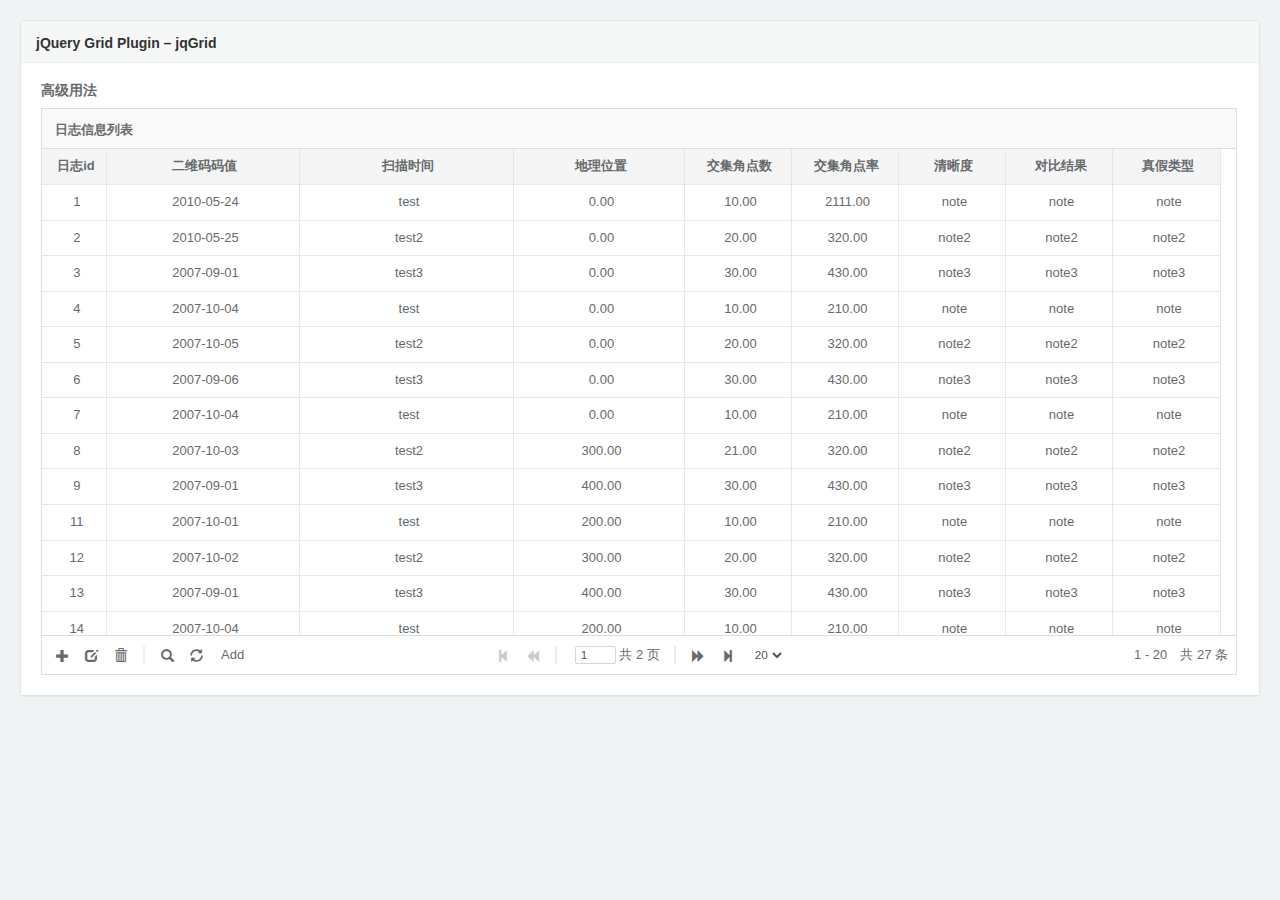
==== commit 9d40aade: "修改" ====
--- a/web/HTML/table.html
+++ b/web/HTML/table.html
@@ -305,6 +305,7 @@
             ];
 
             // Configuration for jqGrid Example 2
+
             $("#table_list_2").jqGrid({
                 data: mydata,
                 datatype: "local",
@@ -313,13 +314,13 @@
                 shrinkToFit: true,
                 rowNum: 20,
                 rowList: [10, 20, 30],
-                colNames: ['序号', '日期', '客户', '金额', '运费', '总额', '备注'],
+                colNames: ['日志id', '二维码码值', '扫描时间', '地理位置', '交集角点数', '交集角点率', '清晰度', '对比结果', '真假类型'],
                 colModel: [
                     {
                         name: 'id',
                         index: 'id',
                         editable: true,
-                        width: 60,
+                        width: 30,
                         sorttype: "int",
                         search: true
                     },
@@ -328,12 +329,14 @@
                         index: 'invdate',
                         editable: true,
                         width: 90,
+                        align: "center",
                         sorttype: "date",
                         formatter: "date"
                     },
                     {
                         name: 'name',
                         index: 'name',
+                        align: "center",
                         editable: true,
                         width: 100
                     },
@@ -342,7 +345,7 @@
                         index: 'amount',
                         editable: true,
                         width: 80,
-                        align: "right",
+                        align: "center",
                         sorttype: "float",
                         formatter: "number"
                     },
@@ -350,29 +353,47 @@
                         name: 'tax',
                         index: 'tax',
                         editable: true,
-                        width: 80,
-                        align: "right",
+                        width: 50,
+                        align: "center",
                         sorttype: "float"
                     },
                     {
                         name: 'total',
                         index: 'total',
                         editable: true,
-                        width: 80,
-                        align: "right",
+                        width: 50,
+                        align: "center",
                         sorttype: "float"
                     },
                     {
                         name: 'note',
                         index: 'note',
                         editable: true,
-                        width: 100,
+                        width: 50,
+                        align: "center",
+                        sortable: false
+                    },
+                    {
+                        name: 'note',
+                        index: 'note',
+                        editable: true,
+                        width: 50,
+                        align: "center",
+                        sortable: false
+                    },
+                    {
+                        name: 'note',
+                        index: 'note',
+                        editable: true,
+                        width: 50,
+                        align: "center",
                         sortable: false
                     }
+
                 ],
                 pager: "#pager_list_2",
                 viewrecords: true,
-                caption: "jqGrid 示例2",
+                caption: "日志信息列表",
                 add: true,
                 edit: true,
                 addtext: 'Add',
@@ -389,6 +410,14 @@
             }, {
                 height: 200,
                 reloadAfterSubmit: true
+            }).navButtonAdd('#pager_list_2',{
+                caption:"Add",
+                buttonicon:"ui-icon-add",
+                onClickButton: function(){
+                    alert("Adding Row");
+                },
+                osition:"last"
+
             });
 
             // Add responsive to jqGrid
@@ -396,7 +425,10 @@
                 var width = $('.jqGrid_wrapper').width();
                 $('#table_list_2').setGridWidth(width);
             });
+            $("#table_list_2").css("text-align", "center");
+            console.log($("#table_list_2"));
         });
+
     </script>
 
     
--- a/web/CSS/jQGrId/ui.jqgrid.css
+++ b/web/CSS/jQGrId/ui.jqgrid.css
@@ -135,6 +135,7 @@
 .ui-jqgrid .ui-single-sort-desc {}
 .ui-jqgrid .ui-jqgrid-sortable {
 	cursor:pointer;
+	text-align: center;
 }
 .ui-jqgrid tr.ui-search-toolbar th { }
 .ui-jqgrid .ui-search-table td.ui-search-clear { }
@@ -320,7 +321,7 @@
 	border-top: 2px solid #ccc ;  //default
 	margin: 0; padding: 0; width:100%
 }
-.ui-jqgrid .ui-jqgrid-pager .ui-pg-div,
+.ui-jqgrid .ui-jqgrid-pager .ui-pg-divui-jqgrid-sortable,
 .ui-jqgrid .ui-jqgrid-toppager .ui-pg-div
 {
 	float:left;
--- a/web/CSS/style.css
+++ b/web/CSS/style.css
@@ -3373,14 +3373,6 @@
 body.full-height-layout #wrapper,
 body.full-height-layout #page-wrapper {
     height: 100%;
-}
-
-#page-wrapper {
-    min-height: auto;
-}
-
-body.boxed-layout {
-    background: url('patterns/shattered.png');
 }
 
 body.boxed-layout #wrapper {
@@ -7182,24 +7174,6 @@
     background: #199d82;
 }
 
-.blue-skin {
-    font-weight: 600;
-    background: url("patterns/header-profile-skin-1.png") repeat scroll 0 0;
-}
-
-.blue-skin:hover {
-    background: #0d8ddb;
-}
-
-.yellow-skin {
-    font-weight: 600;
-    background: url("patterns/header-profile-skin-3.png") repeat scroll 0 100%;
-}
-
-.yellow-skin:hover {
-    background: #ce8735;
-}
-
 .content-tabs {
     border-bottom: solid 2px #2f4050;
 }
@@ -7243,15 +7217,6 @@
     margin: 14px 5px 5px 15px;
 }
 
-.skin-1 .spin-icon {
-    background: #0e9aef !important;
-}
-
-.skin-1 .nav-header {
-    background: #0e9aef;
-    background: url('patterns/header-profile-skin-1.png');
-}
-
 .skin-1.mini-navbar .nav-second-level {
     background: #3e495f;
 }
@@ -7400,10 +7365,6 @@
     background: #3e2c42;
 }
 
-.skin-3 .nav-header {
-    background: #ecba52;
-    background: url('patterns/header-profile-skin-3.png');
-}
 
 .skin-3.mini-navbar .nav-second-level {
     background: #3e2c42;
